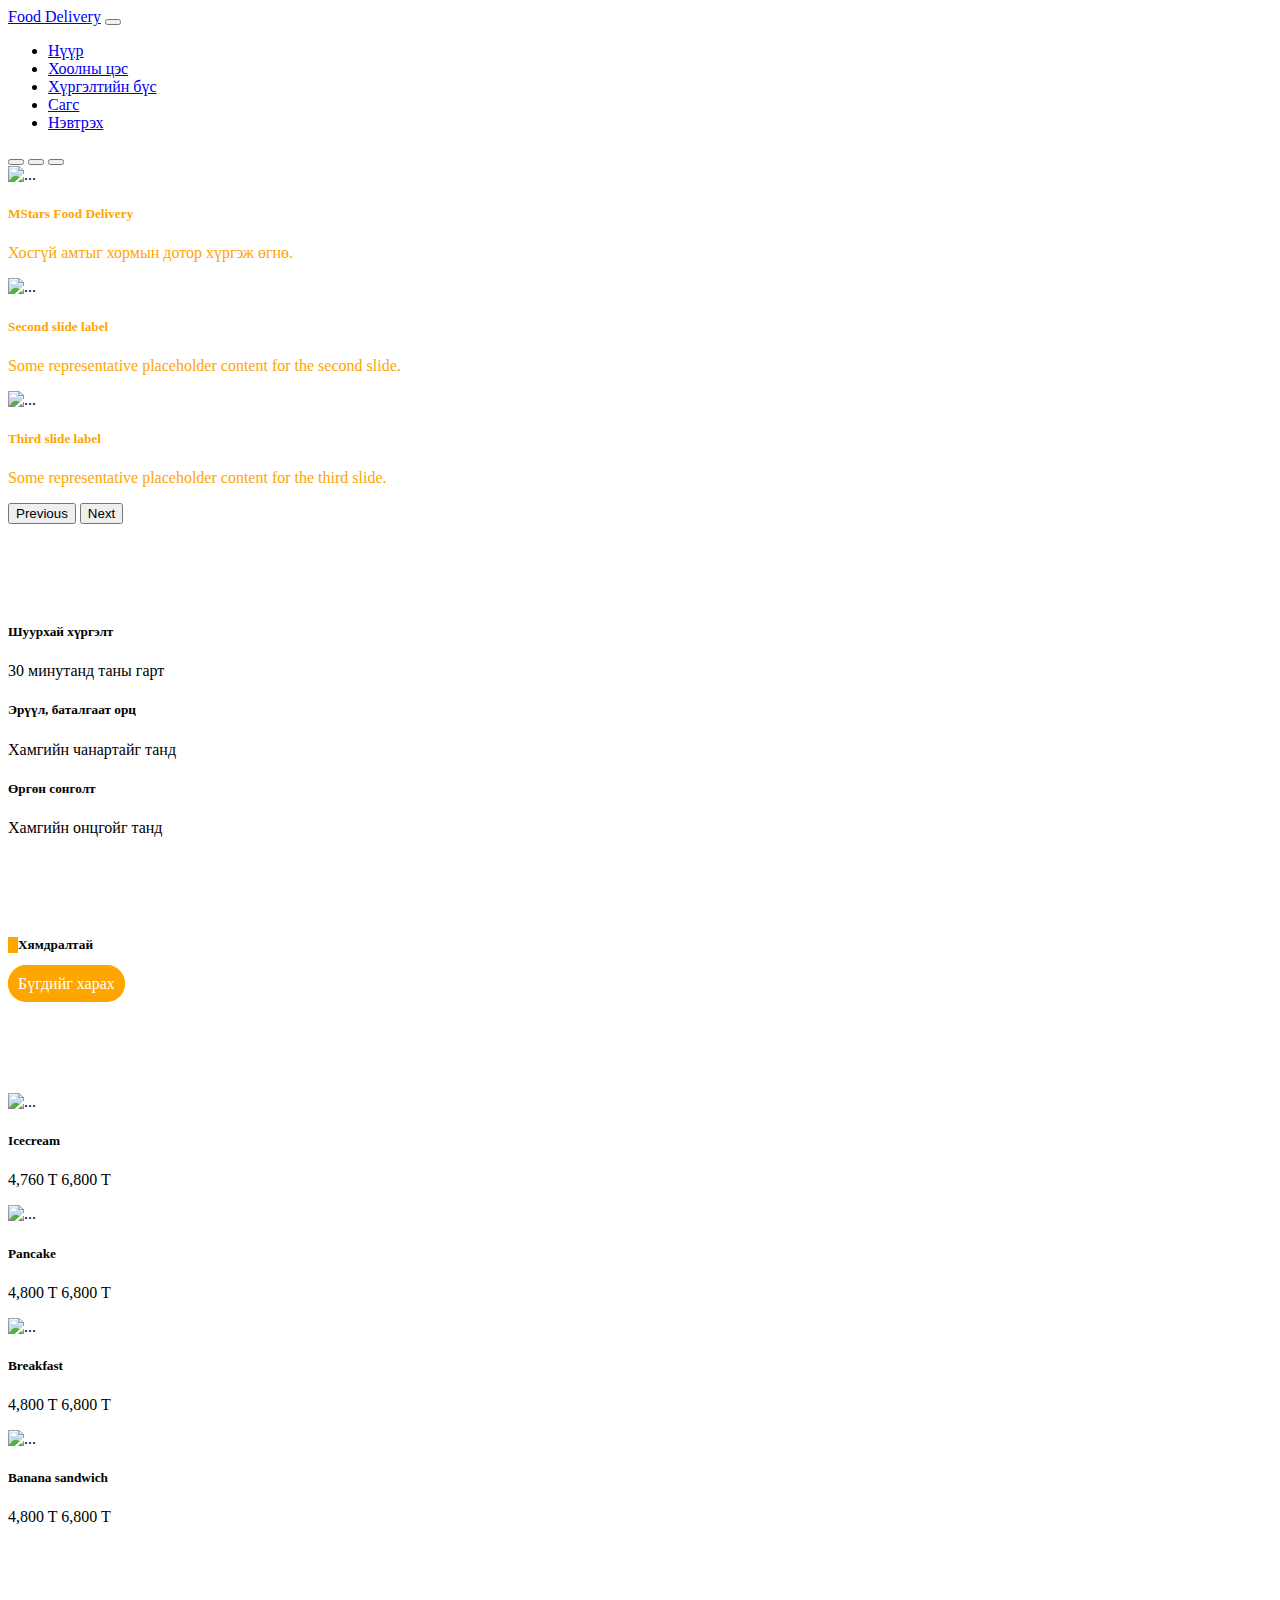
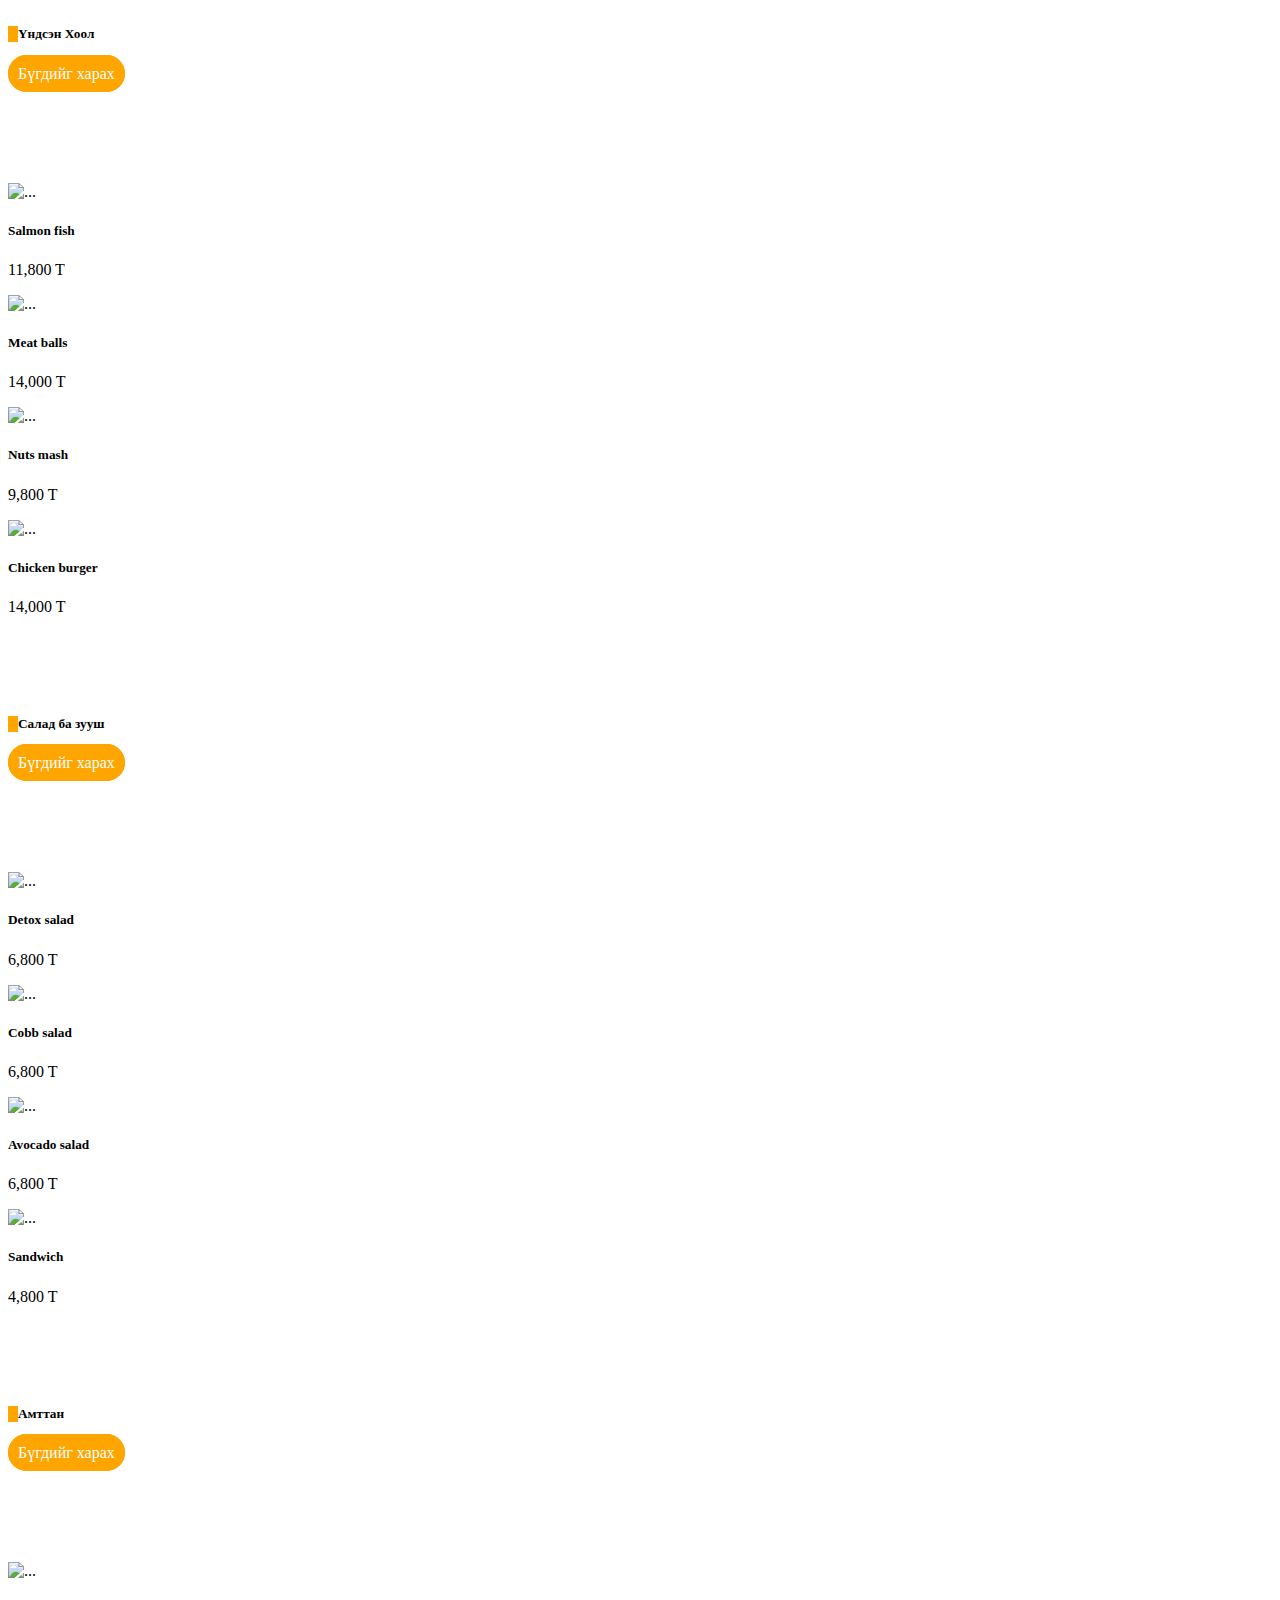
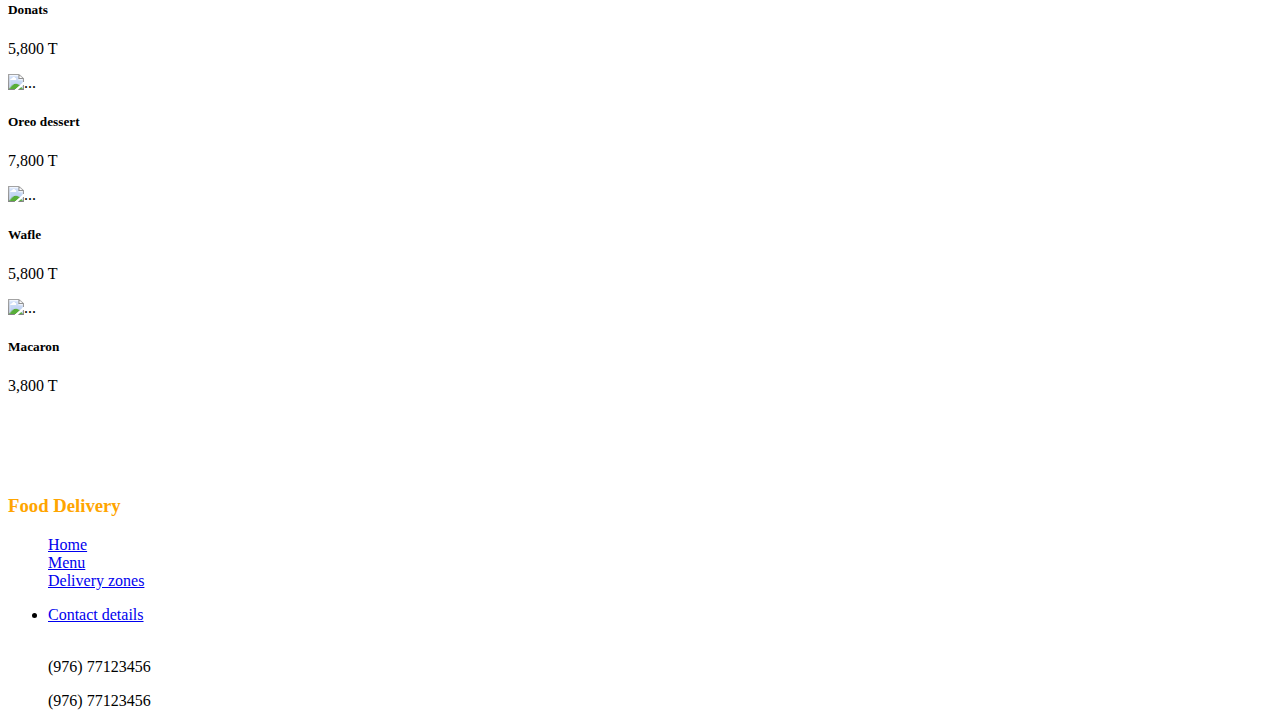
==== fooddelivery.html @ b34f063e "changed navbar" ====
<!DOCTYPE html>
<html lang="en">
<head>
    <meta charset="UTF-8">
    <meta http-equiv="X-UA-Compatible" content="IE=edge">
    <meta name="viewport" content="width=device-width, initial-scale=1.0">
    <title>Food delivery</title>
    <link href="https://cdn.jsdelivr.net/npm/bootstrap@5.1.3/dist/css/bootstrap.min.css" rel="stylesheet" integrity="sha384-1BmE4kWBq78iYhFldvKuhfTAU6auU8tT94WrHftjDbrCEXSU1oBoqyl2QvZ6jIW3" crossorigin="anonymous">
    <link rel="stylesheet" href="fooddeliver.css">
</head>
<body>
    <!--Section 1-Navigation -->
    <nav class="navbar navbar-expand-lg navbar-light bg-light">
          <a class="navbar-brand" href="#">Food Delivery</a>
          <button class="navbar-toggler" type="button" data-bs-toggle="collapse" data-bs-target="#navbarSupportedContent" aria-controls="navbarSupportedContent" aria-expanded="false" aria-label="Toggle navigation">
            <span class="navbar-toggler-icon"></span>
          </button>
          <div class="collapse navbar-collapse" id="navbarSupportedContent">
            <ul class="navbar-nav me-auto mb-2 mb-lg-0">
              <li class="nav-item">
                <a class="nav-link active" aria-current="Нүүр" href="#">Hүүр</a>
              </li>
              <li class="nav-item">
                <a class="nav-link" href="Хоолны цэс">Хоолны цэс</a>
              </li>
              <li class="nav-item dropdown">
                <a class="nav-link dropdown-toggle" href="Хүргэлтийн бүс" id="navbarDropdown" role="button" data-bs-toggle="dropdown" aria-expanded="false">
                  Хүргэлтийн бүс
                </a>
              <li class="nav-item dropdown">
                <a class="nav-link dropdown-toggle" href="Сагс" id="navbarDropdown" role="button" data-bs-toggle="dropdown" aria-expanded="false">
                  Сагс
                </a>
              <li class="nav-item dropdown">
                <a class="nav-link dropdown-toggle" href="Нэвтрэх" id="navbarDropdown" role="button" data-bs-toggle="dropdown" aria-expanded="false">
                  Нэвтрэх
                </a>
          </div>
        
    </nav>
    <!-- Section 2-Carousel -->
    <div id="carouselExampleCaptions" class="carousel slide" data-bs-ride="carousel">
      <div class="carousel-indicators">
        <button type="button" data-bs-target="#carouselExampleCaptions" data-bs-slide-to="0" class="active" aria-current="true" aria-label="Slide 1"></button>
        <button type="button" data-bs-target="#carouselExampleCaptions" data-bs-slide-to="1" aria-label="Slide 2"></button>
        <button type="button" data-bs-target="#carouselExampleCaptions" data-bs-slide-to="2" aria-label="Slide 3"></button>
      </div>
      <div class="carousel-inner">
        <div class="carousel-item active">
          <img src="https://placeimg.com/640/240/any"class="d-block w-100 img-fluid" alt="...">
          <div class="carousel-caption d-none d-md-block">
            <h5>MStars Food Delivery</h5>
            <p>Хосгүй амтыг хормын дотор хүргэж өгнө.</p>
          </div>
        </div>
        <div class="carousel-item">
          <img src="https://placeimg.com/640/240/any" class="d-block w-100" alt="...">
          <div class="carousel-caption d-none d-md-block">
            <h5>Second slide label</h5>
            <p>Some representative placeholder content for the second slide.</p>
          </div>
        </div>
        <div class="carousel-item">
          <img src="https://placeimg.com/640/240/any" class="d-block w-100" alt="...">
          <div class="carousel-caption d-none d-md-block">
            <h5>Third slide label</h5>
            <p>Some representative placeholder content for the third slide.</p>
          </div>
        </div>
      </div>
      <button class="carousel-control-prev" type="button" data-bs-target="#carouselExampleCaptions" data-bs-slide="prev">
        <span class="carousel-control-prev-icon" aria-hidden="true"></span>
        <span class="visually-hidden">Previous</span>
      </button>
      <button class="carousel-control-next" type="button" data-bs-target="#carouselExampleCaptions" data-bs-slide="next">
        <span class="carousel-control-next-icon" aria-hidden="true"></span>
        <span class="visually-hidden">Next</span>
      </button>
    </div>

      <!-- Section 3 -Fast delivery -->
        <div class="container">
            <div class="row">
              <div class="col-4">
                <div class="card">
                  <div class="card-body">
                    <h5 class="card-title">Шуурхай хүргэлт</h5>
                    <p class="card-text">30 минутанд таны гарт</p>
                  </div>
                </div>
              </div>
              <div class="col-4">
                <div class="card">
                  <div class="card-body">
                    <h5 class="card-title">Эрүүл, баталгаат орц</h5>
                    <p class="card-text">Хамгийн чанартайг танд</p>
                  </div>
                </div>
              </div>
              <div class="col-4">
                <div class="card">
                  <div class="card-body">
                    <h5 class="card-title">Өргөн сонголт</h5>
                    <p class="card-text">Хамгийн онцгойг танд</p>
                  </div>
                </div>
              </div>
            </div>
        </div>
        
    
    <!-- section 4 -Discounts-->

    <div class="container">
      <div class="row">
        <div class="col-2">
          <h5>Хямдралтай</h5>
        </div>
        <div class="col-2">
          <a href="Бүгдийг харах">Бүгдийг харах</a>
        </div>
      </div>
    </div>

    <div class="container">
      <div class="content-discounted">
        <div class="row justify-content-between">
          <div class="col-3">
            <div class="card">
              <img src="https://placeimg.com/60/40/nature" class="card-img-top" alt="...">
              <div class="card-body">
                <h5 class="card-title">Icecream</h5>
                <p class="card-text">4,760 T  6,800 T</p>
                
              </div>
            </div>
          </div>
          <div class="col-3">
            <div class="card">
              <img src="https://placeimg.com/60/40/nature" class="card-img-top" alt="...">
              <div class="card-body">
                <h5 class="card-title">Pancake</h5>
                <p class="card-text">4,800 T 6,800 T</p>
                
              </div>
            </div>
          </div>
          <div class="col-3">
            <div class="card">
              <img src="https://placeimg.com/60/40/nature" class="card-img-top" alt="...">
              <div class="card-body">
                <h5 class="card-title">Breakfast</h5>
                <p class="card-text">4,800 T 6,800 T</p>
                
              </div>
            </div>
          </div>
          
          <div class="col-3">
            <div class="card">
              <img src="https://placeimg.com/60/40/nature" class="card-img-top" alt="...">
              <div class="card-body">
                <h5 class="card-title">Banana sandwich</h5>
                <p class="card-text">4,800 T 6,800 T</p>
                
              </div>
            </div>
          </div>
        </div>
      </div>
    </div>

    <!-- section 5-Main dishes-->
    <div class="container">
      <div class="row justify-content-between">
        <div class="col-2">
          <h5>Үндсэн Хоол</h5>
        </div>
        <div class="col-2">
          <a href="Бүгдийг харах">Бүгдийг харах</a>
        </div>
      </div>
    </div>

  <div class="container">
    <div class="content-maindishes">
      <div class="row">
        <div class="col-3">
          <div class="card">
            <img src="https://placeimg.com/60/40/nature" class="card-img-top" alt="...">
            <div class="card-body">
              <h5 class="card-title">Salmon fish</h5>
              <p class="card-text">11,800 T</p>
             
            </div>
          </div>
        </div>
        <div class="col-3">
          <div class="card">
            <img src="https://placeimg.com/60/40/nature" class="card-img-top" alt="...">
            <div class="card-body">
              <h5 class="card-title">Meat balls</h5>
              <p class="card-text">14,000 T</p>
              
            </div>
          </div>
        </div>
        <div class="col-3">
          <div class="card">
            <img src="https://placeimg.com/60/40/nature" class="card-img-top" alt="...">
            <div class="card-body">
              <h5 class="card-title">Nuts mash</h5>
              <p class="card-text">9,800 T</p>
              
            </div>
          </div>
        </div>
        
        <div class="col-3">
          <div class="card">
            <img src="https://placeimg.com/60/40/nature" class="card-img-top" alt="...">
            <div class="card-body">
              <h5 class="card-title">Chicken burger</h5>
              <p class="card-text">14,000 T</p>
              
            </div>
          </div>
        </div>
      </div>
    </div>
  </div>

  <!-- section 6-Salads -->

  <div class="container">
    <div class="row justify-content-between">
      <div class="col-2">
        <h5>Салад ба зууш</h5>
      </div>
      <div class="col-2">
        <a href="Бүгдийг харах">Бүгдийг харах</a>
      </div>
    </div>
  </div>

  <div class="container">
    <div class="content-salads">
      <div class="row">
        <div class="col-3">
          <div class="card">
            <img src="https://placeimg.com/60/40/nature" class="card-img-top" alt="...">
            <div class="card-body">
              <h5 class="card-title">Detox salad</h5>
              <p class="card-text">6,800 T</p>

            </div>
          </div>
        </div>
        <div class="col-3">
          <div class="card">
            <img src="https://placeimg.com/60/40/nature" class="card-img-top" alt="...">
            <div class="card-body">
              <h5 class="card-title">Cobb salad</h5>
              <p class="card-text">6,800 T</p>
              
            </div>
          </div>
        </div>
        <div class="col-3">
          <div class="card">
            <img src="https://placeimg.com/60/40/nature" class="card-img-top" alt="...">
            <div class="card-body">
              <h5 class="card-title">Avocado salad</h5>
              <p class="card-text">6,800 T</p>
              
            </div>
          </div>
        </div>
        
        <div class="col-3">
          <div class="card">
            <img src="https://placeimg.com/60/40/nature" class="card-img-top" alt="...">
            <div class="card-body">
              <h5 class="card-title">Sandwich</h5>
              <p class="card-text">4,800 T</p>
            </div>
          </div>
        </div>
      </div>
    </div>
  </div>

  <!-- section 7-Desserts -->
  <div class="container">
    <div class="row justify-content-between">
      <div class="col-2">
        <h5>Амттан</h5>
      </div>
      <div class="col-2">
        <a href="Бүгдийг харах">Бүгдийг харах</a>
      </div>
    </div>
  </div>

  <div class="container">
    <div class="content-desserts">
      <div class="row">
        <div class="col-3">
          <div class="card">
            <img src="https://placeimg.com/60/40/nature" class="card-img-top" alt="...">
            <div class="card-body">
              <h5 class="card-title">Donats</h5>
              <p class="card-text">5,800 T</p>
            </div>
          </div>
        </div>
        <div class="col-3">
          <div class="card">
            <img src="https://placeimg.com/60/40/nature" class="card-img-top" alt="...">
            <div class="card-body">
              <h5 class="card-title">Oreo dessert</h5>
              <p class="card-text">7,800 T</p>
            </div>
          </div>
        </div>
        <div class="col-3">
          <div class="card">
            <img src="https://placeimg.com/60/40/nature" class="card-img-top" alt="...">
            <div class="card-body">
              <h5 class="card-title">Wafle</h5>
              <p class="card-text">5,800 T</p>
            </div>
          </div>
        </div>
        
        <div class="col-3">
          <div class="card">
            <img src="https://placeimg.com/60/40/nature" class="card-img-top" alt="...">
            <div class="card-body">
              <h5 class="card-title">Macaron</h5>
              <p class="card-text">3,800 T</p>
            </div>
          </div>
        </div>
      </div>
    </div>
  </div>

<!-- section 8-Last section-->

      <div class="container">
          <div class="row">
            <div class="col-4">
              <h3>Food Delivery</h3>
            </div>
            <div class="col-4">
              <div class="last-section">
                <ul>
                  <li><a href="https:google.com">Home</a></li>
                  <li><a href="https:google.com">Menu</a></li>
                  <li><a href="https:google.com">Delivery zones</a></li>
                </ul>
              </div>
            </div>
            <div class="col-4">
              <ul>
                <li><a href="https:google.com">Contact details</a></li>
                <br>
                <p>(976) 77123456</p>
                <p>(976) 77123456</p>
              </ul>
            </div>
          </div>
      </div>
      



    <script src="https://cdn.jsdelivr.net/npm/bootstrap@5.1.3/dist/js/bootstrap.bundle.min.js" integrity="sha384-ka7Sk0Gln4gmtz2MlQnikT1wXgYsOg+OMhuP+IlRH9sENBO0LRn5q+8nbTov4+1p" crossorigin="anonymous"></script>

  

</body>
</html>
---- fooddeliver.css ----
.container {
    /* display: flex; */
    /* margin: 0 auto;  */
}

.row {
    margin-top: 100px;
}

.col-1 {
    width: 0 auto; 
}

.carousel-caption p{
color: orange;
}

.carousel-caption h5{
    color: orange;
}
.col-2 a{
    color: white; 
    border: solid 10px orange; 
    padding: orange; 
    background-color: orange;
    border-radius: 20px;
    text-decoration: none;
    margin: 0 auto; 
    
}

.col-2 h5{
    border-left: solid 10px orange; 

}
.container h3{
    color: orange; 
}
 .last-section ul{
     list-style: none;
 }
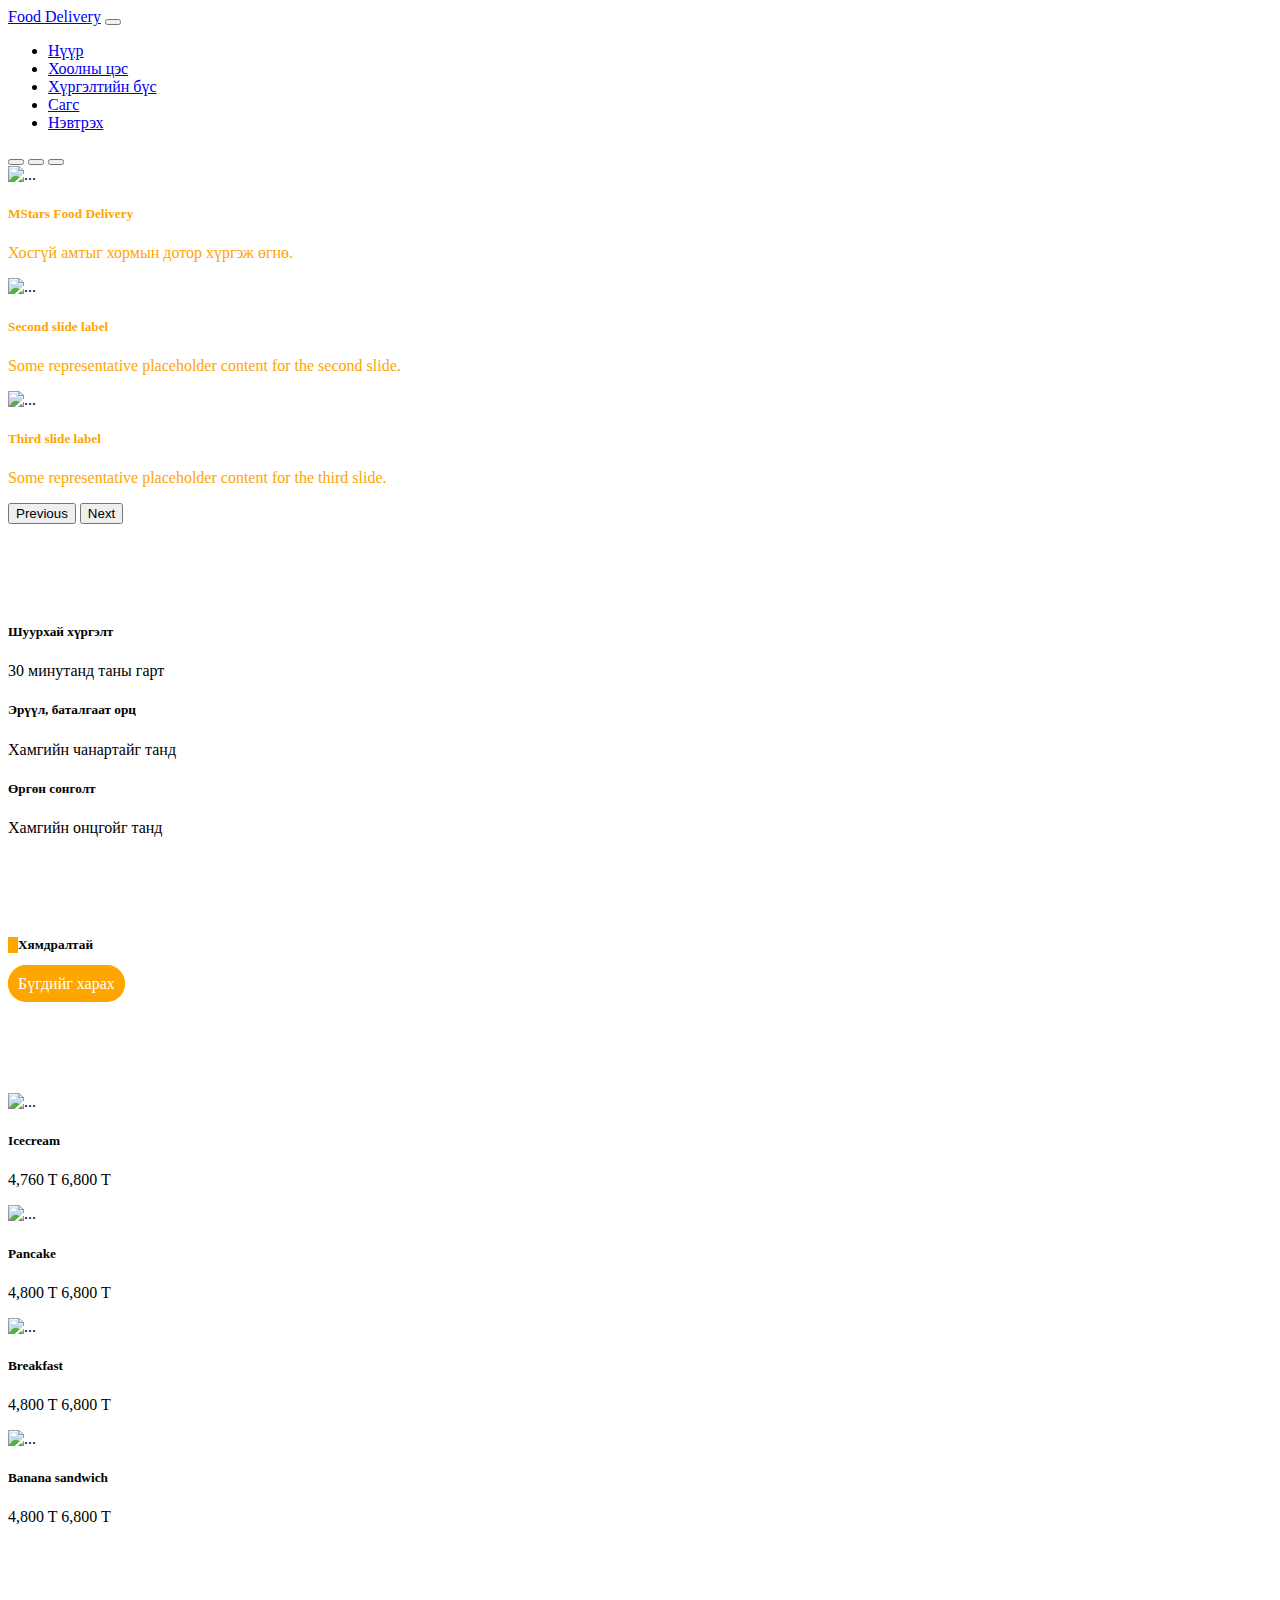
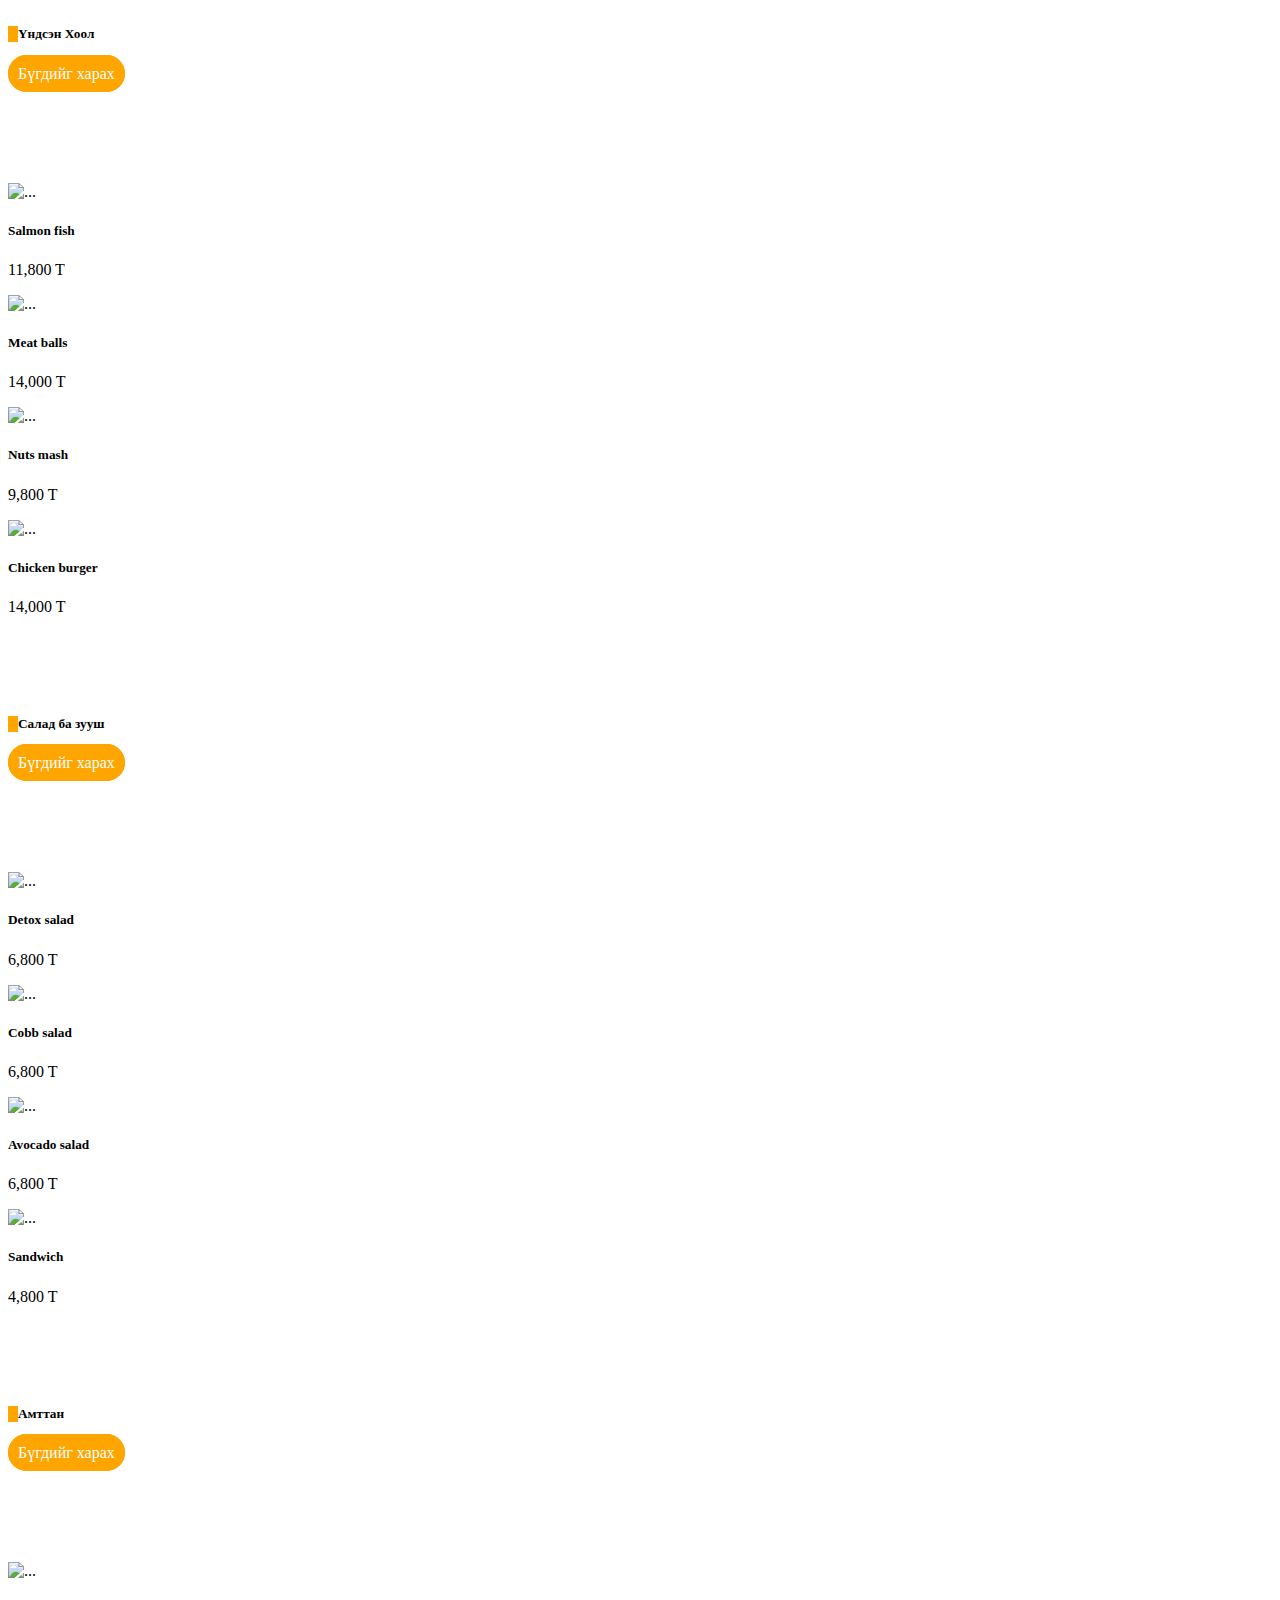
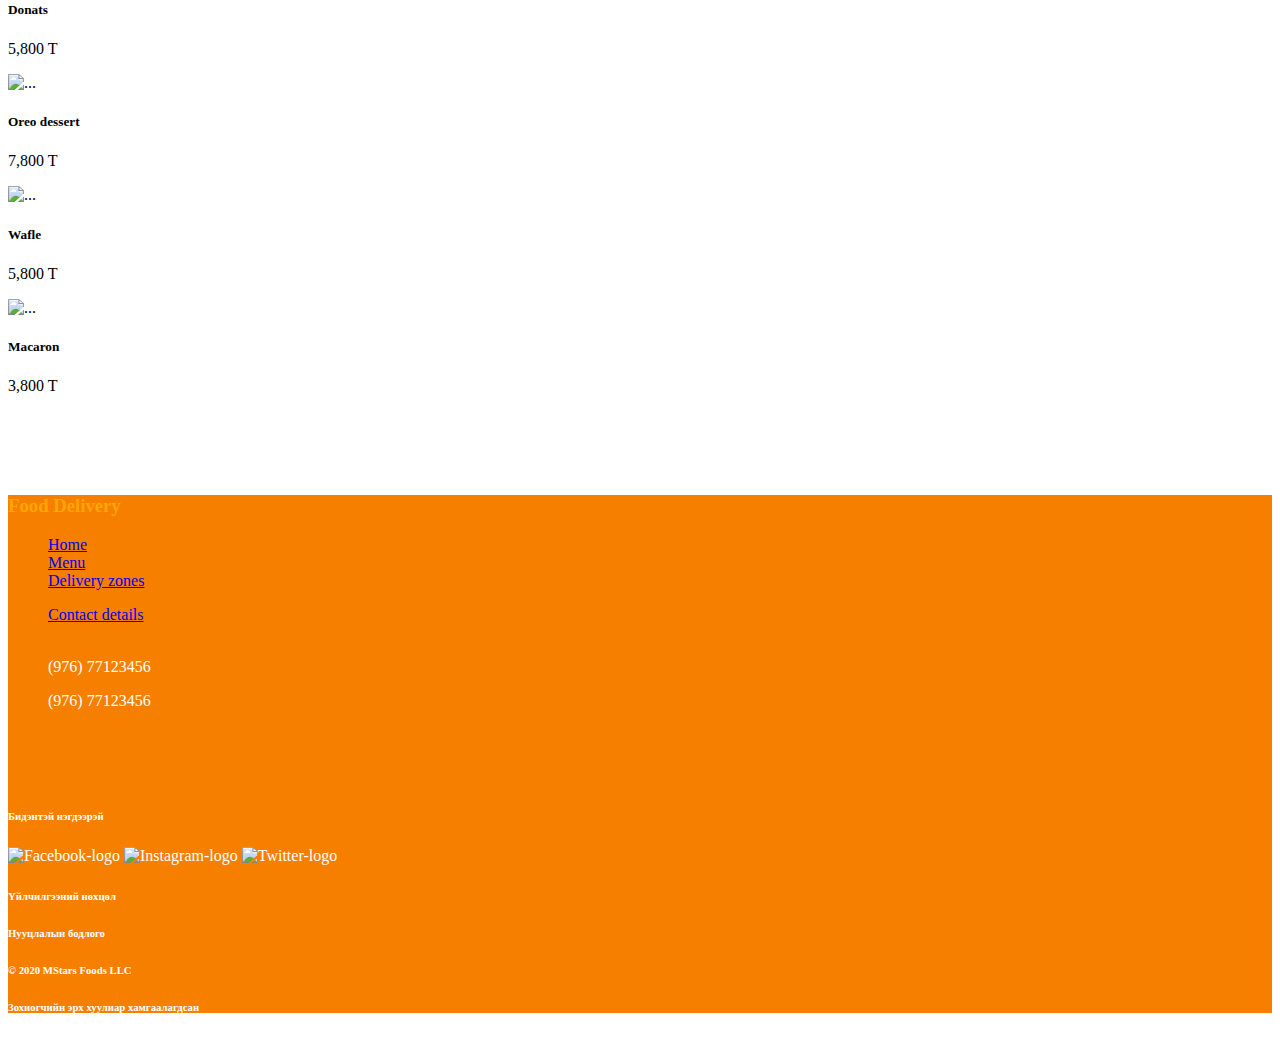
==== commit 8b35edcf: "added more sections" ====
--- a/fooddelivery.html
+++ b/fooddelivery.html
@@ -346,32 +346,52 @@
     </div>
   </div>
 
-<!-- section 8-Last section-->
-
-      <div class="container">
-          <div class="row">
-            <div class="col-4">
-              <h3>Food Delivery</h3>
-            </div>
-            <div class="col-4">
-              <div class="last-section">
-                <ul>
-                  <li><a href="https:google.com">Home</a></li>
-                  <li><a href="https:google.com">Menu</a></li>
-                  <li><a href="https:google.com">Delivery zones</a></li>
-                </ul>
-              </div>
-            </div>
-            <div class="col-4">
-              <ul>
-                <li><a href="https:google.com">Contact details</a></li>
-                <br>
-                <p>(976) 77123456</p>
-                <p>(976) 77123456</p>
-              </ul>
-            </div>
-          </div>
-      </div>
+<!-- section Footer-->
+
+<footer>
+  <div class="container">
+      <div class="row">
+        <div class="col-4">
+          <h3>Food Delivery</h3>
+        </div>
+        <div class="col-4">
+            <ul>
+              <li><a href="https:google.com">Home</a></li>
+              <li><a href="https:google.com">Menu</a></li>
+              <li><a href="https:google.com">Delivery zones</a></li>
+            </ul>
+        </div>
+        <div class="col-4">
+          <ul>
+            <li><a href="https:google.com">Contact details</a></li>
+            <br>
+            <p>(976) 77123456</p>
+            <p>(976) 77123456</p>
+          </ul>
+        </div>
+      </div>
+  </div>
+  <div class="container">
+      <div class="row">
+            <div class="col-3">
+              <h6>Бидэнтэй нэгдээрэй</h6>
+              <img src="#" alt="Facebook-logo">
+              <img src="#" alt="Instagram-logo">
+              <img src="#" alt="Twitter-logo">
+            </div>
+            <div class="col-3">
+              <h6>Үйлчилгээний нөхцөл</h6>
+            </div>
+            <div class="col-3">
+              <h6>Нууцлалын бодлого</h6>
+            </div>
+            <div class="col-3">
+              <h6>&copy; 2020 MStars Foods LLC</h6>
+              <h6>Зохиогчийн эрх хуулиар хамгаалагдсан</h6>
+            </div>
+      </div>
+    </div>
+</footer>
       
 
 
--- a/fooddeliver.css
+++ b/fooddeliver.css
@@ -36,7 +36,14 @@
 .container h3{
     color: orange; 
 }
- .last-section ul{
-     list-style: none;
+ 
+ footer {
+     background-color: #F77F00; 
+     color: white; 
  }
 
+ footer ul{
+     list-style: none;
+
+ }
+ 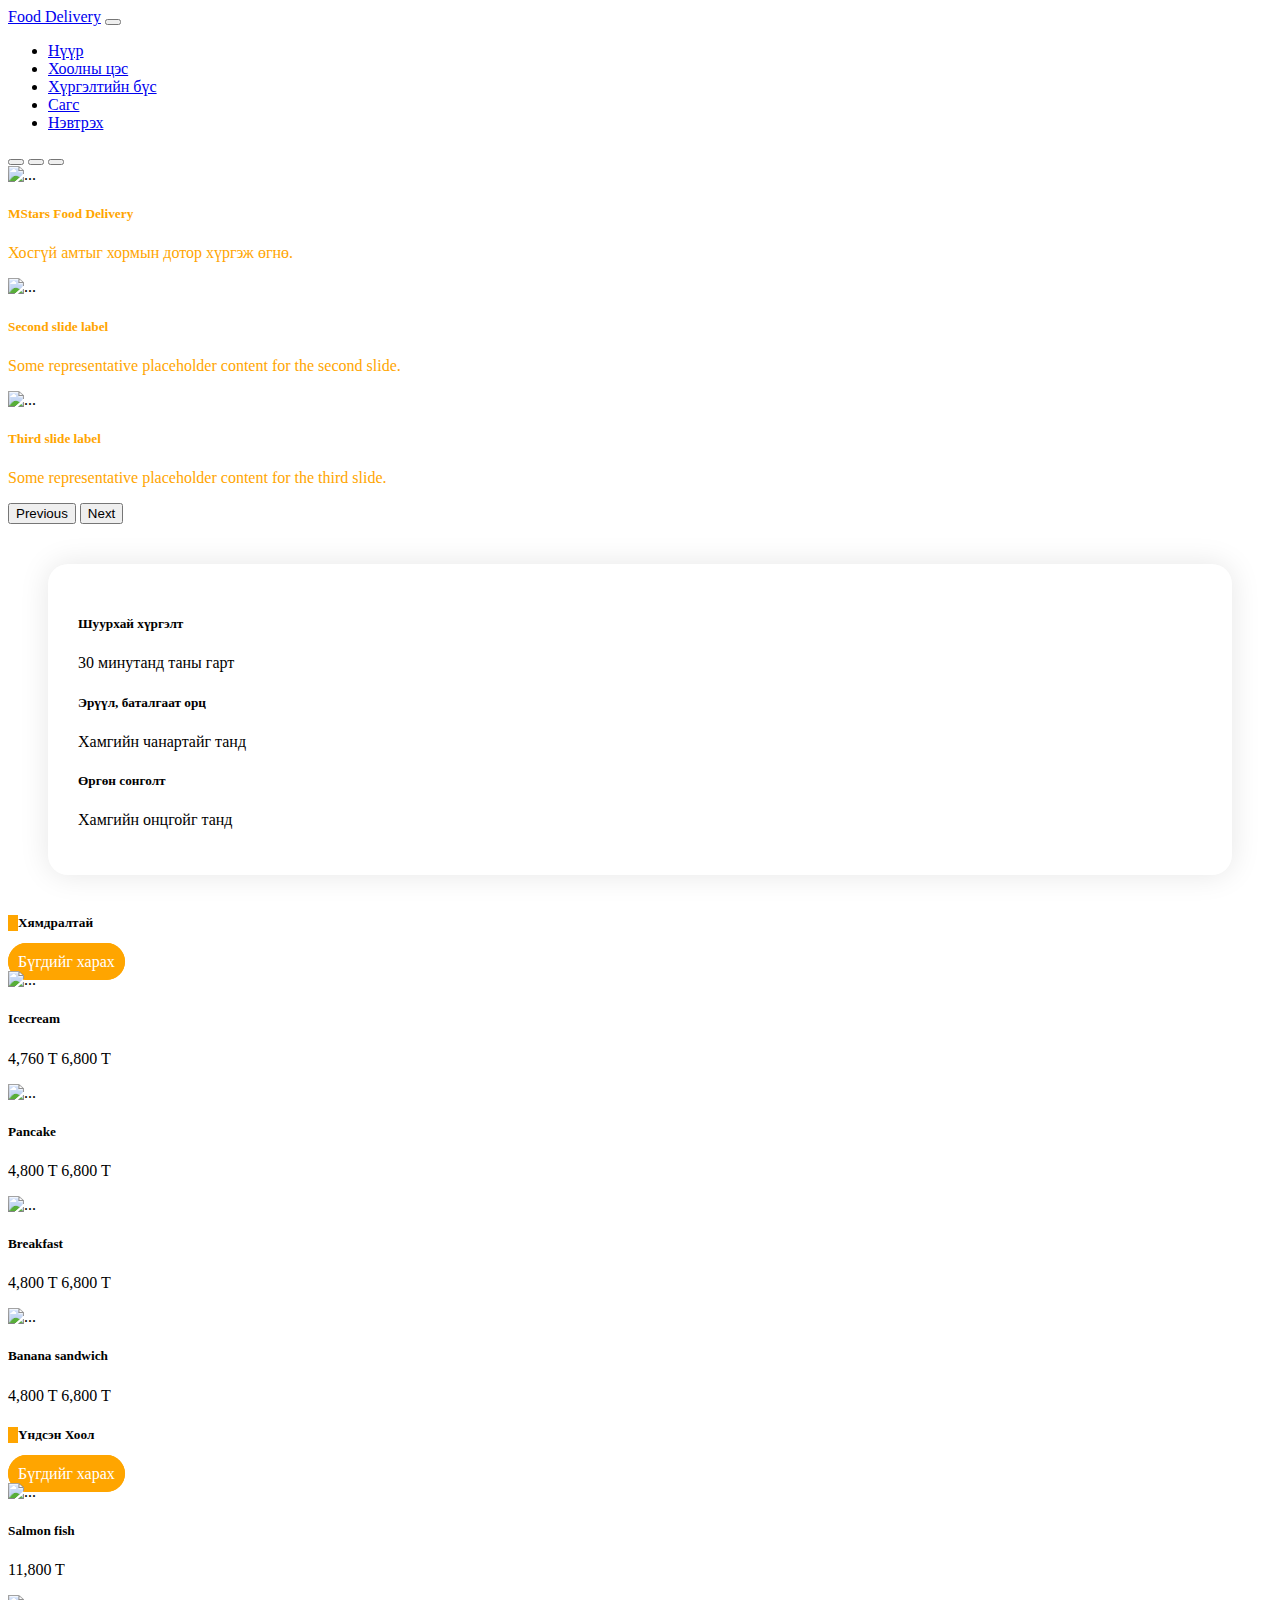
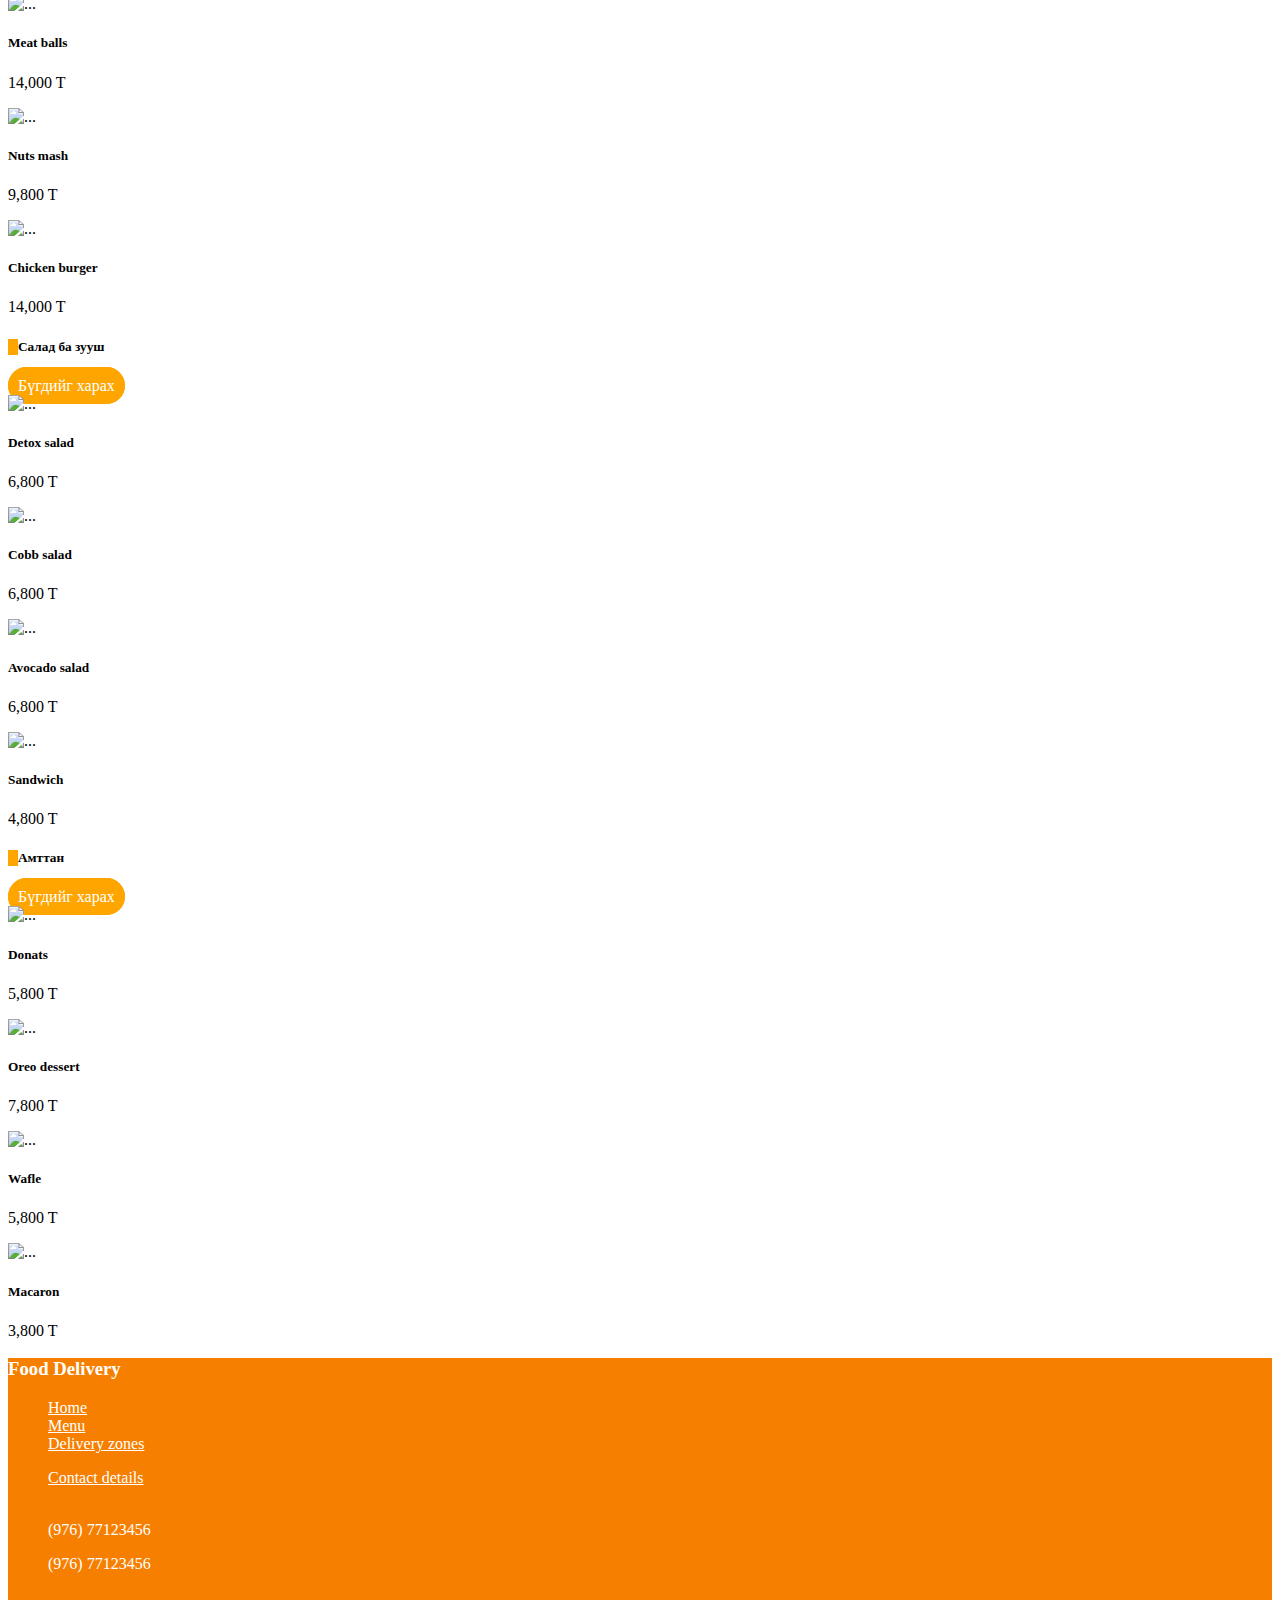
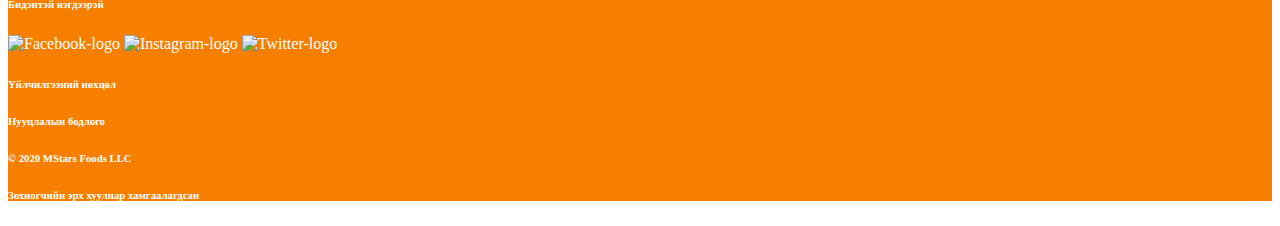
==== commit 5ea20d80: "updated" ====
--- a/fooddelivery.html
+++ b/fooddelivery.html
@@ -9,189 +9,133 @@
     <link rel="stylesheet" href="fooddeliver.css">
 </head>
 <body>
-    <!--Section 1-Navigation -->
-    <nav class="navbar navbar-expand-lg navbar-light bg-light">
+    <!--Navigation -->
+      <nav>
+        <nav class="navbar navbar-expand-lg navbar-light bg-light">
           <a class="navbar-brand" href="#">Food Delivery</a>
-          <button class="navbar-toggler" type="button" data-bs-toggle="collapse" data-bs-target="#navbarSupportedContent" aria-controls="navbarSupportedContent" aria-expanded="false" aria-label="Toggle navigation">
-            <span class="navbar-toggler-icon"></span>
-          </button>
-          <div class="collapse navbar-collapse" id="navbarSupportedContent">
-            <ul class="navbar-nav me-auto mb-2 mb-lg-0">
-              <li class="nav-item">
-                <a class="nav-link active" aria-current="Нүүр" href="#">Hүүр</a>
-              </li>
-              <li class="nav-item">
-                <a class="nav-link" href="Хоолны цэс">Хоолны цэс</a>
-              </li>
-              <li class="nav-item dropdown">
-                <a class="nav-link dropdown-toggle" href="Хүргэлтийн бүс" id="navbarDropdown" role="button" data-bs-toggle="dropdown" aria-expanded="false">
-                  Хүргэлтийн бүс
-                </a>
-              <li class="nav-item dropdown">
-                <a class="nav-link dropdown-toggle" href="Сагс" id="navbarDropdown" role="button" data-bs-toggle="dropdown" aria-expanded="false">
-                  Сагс
-                </a>
-              <li class="nav-item dropdown">
-                <a class="nav-link dropdown-toggle" href="Нэвтрэх" id="navbarDropdown" role="button" data-bs-toggle="dropdown" aria-expanded="false">
-                  Нэвтрэх
-                </a>
-          </div>
-        
-    </nav>
-    <!-- Section 2-Carousel -->
-    <div id="carouselExampleCaptions" class="carousel slide" data-bs-ride="carousel">
-      <div class="carousel-indicators">
-        <button type="button" data-bs-target="#carouselExampleCaptions" data-bs-slide-to="0" class="active" aria-current="true" aria-label="Slide 1"></button>
-        <button type="button" data-bs-target="#carouselExampleCaptions" data-bs-slide-to="1" aria-label="Slide 2"></button>
-        <button type="button" data-bs-target="#carouselExampleCaptions" data-bs-slide-to="2" aria-label="Slide 3"></button>
-      </div>
-      <div class="carousel-inner">
-        <div class="carousel-item active">
-          <img src="https://placeimg.com/640/240/any"class="d-block w-100 img-fluid" alt="...">
-          <div class="carousel-caption d-none d-md-block">
-            <h5>MStars Food Delivery</h5>
-            <p>Хосгүй амтыг хормын дотор хүргэж өгнө.</p>
-          </div>
-        </div>
-        <div class="carousel-item">
-          <img src="https://placeimg.com/640/240/any" class="d-block w-100" alt="...">
-          <div class="carousel-caption d-none d-md-block">
-            <h5>Second slide label</h5>
-            <p>Some representative placeholder content for the second slide.</p>
-          </div>
-        </div>
-        <div class="carousel-item">
-          <img src="https://placeimg.com/640/240/any" class="d-block w-100" alt="...">
-          <div class="carousel-caption d-none d-md-block">
-            <h5>Third slide label</h5>
-            <p>Some representative placeholder content for the third slide.</p>
-          </div>
-        </div>
-      </div>
-      <button class="carousel-control-prev" type="button" data-bs-target="#carouselExampleCaptions" data-bs-slide="prev">
-        <span class="carousel-control-prev-icon" aria-hidden="true"></span>
-        <span class="visually-hidden">Previous</span>
-      </button>
-      <button class="carousel-control-next" type="button" data-bs-target="#carouselExampleCaptions" data-bs-slide="next">
-        <span class="carousel-control-next-icon" aria-hidden="true"></span>
-        <span class="visually-hidden">Next</span>
-      </button>
-    </div>
-
-      <!-- Section 3 -Fast delivery -->
-        <div class="container">
-            <div class="row">
-              <div class="col-4">
-                <div class="card">
-                  <div class="card-body">
+            <button class="navbar-toggler" type="button" data-bs-toggle="collapse" data-bs-target="#navbarSupportedContent" aria-controls="navbarSupportedContent" aria-expanded="false" aria-label="Toggle navigation">
+              <span class="navbar-toggler-icon"></span>
+            </button>
+            <div class="collapse navbar-collapse" id="navbarSupportedContent">
+                <ul class="navbar-nav me-auto mb-2 mb-lg-0">
+                    <li class="nav-item"><a id="nav-link active" aria-current="Нүүр" href="#">Hүүр</a></li>
+                    <li class="nav-item"><a class="nav-link" href="Хоолны цэс">Хоолны цэс</a></li>
+                    <li class="nav-item dropdown"><a class="nav-link dropdown-toggle" href="Хүргэлтийн бүс" id="navbarDropdown" role="button" data-bs-toggle="dropdown" aria-expanded="false">
+                        Хүргэлтийн бүс</a></li>
+                    <li class="nav-item dropdown"><a class="nav-link dropdown-toggle" href="Сагс" id="navbarDropdown" role="button" data-bs-toggle="dropdown" aria-expanded="false">
+                        Сагс</a></li>
+                    <li class="nav-item dropdown"><a class="nav-link dropdown-toggle" href="Нэвтрэх" id="navbarDropdown" role="button" data-bs-toggle="dropdown" aria-expanded="false">
+                        Нэвтрэх</a></li>
+            </div>
+        </nav>
+      </nav>
+          
+
+    <!-- Header-Carousel -->
+
+<header>
+      <div id="carouselExampleCaptions" class="carousel slide" data-bs-ride="carousel">
+        <div class="carousel-indicators">
+          <button type="button" data-bs-target="#carouselExampleCaptions" data-bs-slide-to="0" class="active" aria-current="true" aria-label="Slide 1"></button>
+          <button type="button" data-bs-target="#carouselExampleCaptions" data-bs-slide-to="1" aria-label="Slide 2"></button>
+          <button type="button" data-bs-target="#carouselExampleCaptions" data-bs-slide-to="2" aria-label="Slide 3"></button>
+        </div>
+        <div class="carousel-inner">
+          <div class="carousel-item active">
+            <img src="https://placeimg.com/640/240/any"class="d-block w-100 img-fluid" alt="...">
+            <div class="carousel-caption d-none d-md-block">
+              <h5>MStars Food Delivery</h5>
+              <p>Хосгүй амтыг хормын дотор хүргэж өгнө.</p>
+            </div>
+          </div>
+          <div class="carousel-item">
+            <img src="https://placeimg.com/640/240/any" class="d-block w-100" alt="...">
+            <div class="carousel-caption d-none d-md-block">
+              <h5>Second slide label</h5>
+              <p>Some representative placeholder content for the second slide.</p>
+            </div>
+          </div>
+          <div class="carousel-item">
+            <img src="https://placeimg.com/640/240/any" class="d-block w-100" alt="...">
+            <div class="carousel-caption d-none d-md-block">
+              <h5>Third slide label</h5>
+              <p>Some representative placeholder content for the third slide.</p>
+            </div>
+          </div>
+        </div>
+        <button class="carousel-control-prev" type="button" data-bs-target="#carouselExampleCaptions" data-bs-slide="prev">
+          <span class="carousel-control-prev-icon" aria-hidden="true"></span>
+          <span class="visually-hidden">Previous</span>
+        </button>
+        <button class="carousel-control-next" type="button" data-bs-target="#carouselExampleCaptions" data-bs-slide="next">
+          <span class="carousel-control-next-icon" aria-hidden="true"></span>
+          <span class="visually-hidden">Next</span>
+        </button>
+      </div>
+</header>
+
+      <!--Fast delivery -->
+
+      <section> 
+        <div class="fast-delivery">
+          <div class="container">
+            <div class="info-container">
+              <div class="row">
+                <div class="col-4">
+                  <div class="info-box">
                     <h5 class="card-title">Шуурхай хүргэлт</h5>
                     <p class="card-text">30 минутанд таны гарт</p>
                   </div>
                 </div>
-              </div>
-              <div class="col-4">
-                <div class="card">
-                  <div class="card-body">
+                <div class="col-4">
+                  <div class="info-box">
                     <h5 class="card-title">Эрүүл, баталгаат орц</h5>
                     <p class="card-text">Хамгийн чанартайг танд</p>
                   </div>
                 </div>
-              </div>
-              <div class="col-4">
-                <div class="card">
-                  <div class="card-body">
+                <div class="col-4">
+                  <div class="info-box">
                     <h5 class="card-title">Өргөн сонголт</h5>
                     <p class="card-text">Хамгийн онцгойг танд</p>
                   </div>
                 </div>
               </div>
             </div>
-        </div>
-        
+          </div>
+        </div>
+      </section>
+    <section>
+
+    </section>
     
-    <!-- section 4 -Discounts-->
-
-    <div class="container">
-      <div class="row">
-        <div class="col-2">
-          <h5>Хямдралтай</h5>
-        </div>
-        <div class="col-2">
-          <a href="Бүгдийг харах">Бүгдийг харах</a>
-        </div>
-      </div>
-    </div>
-
-    <div class="container">
-      <div class="content-discounted">
-        <div class="row justify-content-between">
-          <div class="col-3">
-            <div class="card">
-              <img src="https://placeimg.com/60/40/nature" class="card-img-top" alt="...">
-              <div class="card-body">
-                <h5 class="card-title">Icecream</h5>
-                <p class="card-text">4,760 T  6,800 T</p>
-                
-              </div>
-            </div>
-          </div>
-          <div class="col-3">
-            <div class="card">
-              <img src="https://placeimg.com/60/40/nature" class="card-img-top" alt="...">
-              <div class="card-body">
-                <h5 class="card-title">Pancake</h5>
-                <p class="card-text">4,800 T 6,800 T</p>
-                
-              </div>
-            </div>
-          </div>
-          <div class="col-3">
-            <div class="card">
-              <img src="https://placeimg.com/60/40/nature" class="card-img-top" alt="...">
-              <div class="card-body">
-                <h5 class="card-title">Breakfast</h5>
-                <p class="card-text">4,800 T 6,800 T</p>
-                
-              </div>
-            </div>
-          </div>
-          
-          <div class="col-3">
-            <div class="card">
-              <img src="https://placeimg.com/60/40/nature" class="card-img-top" alt="...">
-              <div class="card-body">
-                <h5 class="card-title">Banana sandwich</h5>
-                <p class="card-text">4,800 T 6,800 T</p>
-                
-              </div>
-            </div>
-          </div>
-        </div>
-      </div>
-    </div>
-
-    <!-- section 5-Main dishes-->
-    <div class="container">
+      <!---Main-->
+
+<main>
+
+
+<section>
+<div class="section-1">
+  <div class="container">
+    <div class="row justify-content-between">
+      <div class="col-2">
+        <h5>Хямдралтай</h5>
+      </div>
+      <div class="col-2">
+        <a href="Бүгдийг харах">Бүгдийг харах</a>
+      </div>
+    </div>
+  </div>
+</div>
+
+<div class="section-2">
+  <div class="container">
       <div class="row justify-content-between">
-        <div class="col-2">
-          <h5>Үндсэн Хоол</h5>
-        </div>
-        <div class="col-2">
-          <a href="Бүгдийг харах">Бүгдийг харах</a>
-        </div>
-      </div>
-    </div>
-
-  <div class="container">
-    <div class="content-maindishes">
-      <div class="row">
         <div class="col-3">
           <div class="card">
             <img src="https://placeimg.com/60/40/nature" class="card-img-top" alt="...">
             <div class="card-body">
-              <h5 class="card-title">Salmon fish</h5>
-              <p class="card-text">11,800 T</p>
-             
+              <h5 class="card-title">Icecream</h5>
+              <p class="card-text">4,760 T  6,800 T</p>
             </div>
           </div>
         </div>
@@ -199,9 +143,8 @@
           <div class="card">
             <img src="https://placeimg.com/60/40/nature" class="card-img-top" alt="...">
             <div class="card-body">
-              <h5 class="card-title">Meat balls</h5>
-              <p class="card-text">14,000 T</p>
-              
+              <h5 class="card-title">Pancake</h5>
+              <p class="card-text">4,800 T 6,800 T</p>
             </div>
           </div>
         </div>
@@ -209,145 +152,201 @@
           <div class="card">
             <img src="https://placeimg.com/60/40/nature" class="card-img-top" alt="...">
             <div class="card-body">
-              <h5 class="card-title">Nuts mash</h5>
-              <p class="card-text">9,800 T</p>
-              
-            </div>
-          </div>
-        </div>
-        
+              <h5 class="card-title">Breakfast</h5>
+              <p class="card-text">4,800 T 6,800 T</p>
+            </div>
+          </div>
+        </div>
         <div class="col-3">
           <div class="card">
             <img src="https://placeimg.com/60/40/nature" class="card-img-top" alt="...">
             <div class="card-body">
-              <h5 class="card-title">Chicken burger</h5>
-              <p class="card-text">14,000 T</p>
-              
-            </div>
-          </div>
-        </div>
-      </div>
-    </div>
-  </div>
-
-  <!-- section 6-Salads -->
-
-  <div class="container">
-    <div class="row justify-content-between">
-      <div class="col-2">
-        <h5>Салад ба зууш</h5>
-      </div>
-      <div class="col-2">
-        <a href="Бүгдийг харах">Бүгдийг харах</a>
-      </div>
-    </div>
-  </div>
-
-  <div class="container">
-    <div class="content-salads">
-      <div class="row">
-        <div class="col-3">
-          <div class="card">
-            <img src="https://placeimg.com/60/40/nature" class="card-img-top" alt="...">
-            <div class="card-body">
-              <h5 class="card-title">Detox salad</h5>
-              <p class="card-text">6,800 T</p>
-
-            </div>
-          </div>
-        </div>
-        <div class="col-3">
-          <div class="card">
-            <img src="https://placeimg.com/60/40/nature" class="card-img-top" alt="...">
-            <div class="card-body">
-              <h5 class="card-title">Cobb salad</h5>
-              <p class="card-text">6,800 T</p>
-              
-            </div>
-          </div>
-        </div>
-        <div class="col-3">
-          <div class="card">
-            <img src="https://placeimg.com/60/40/nature" class="card-img-top" alt="...">
-            <div class="card-body">
-              <h5 class="card-title">Avocado salad</h5>
-              <p class="card-text">6,800 T</p>
-              
-            </div>
-          </div>
-        </div>
-        
-        <div class="col-3">
-          <div class="card">
-            <img src="https://placeimg.com/60/40/nature" class="card-img-top" alt="...">
-            <div class="card-body">
-              <h5 class="card-title">Sandwich</h5>
-              <p class="card-text">4,800 T</p>
-            </div>
-          </div>
-        </div>
-      </div>
-    </div>
-  </div>
-
-  <!-- section 7-Desserts -->
-  <div class="container">
-    <div class="row justify-content-between">
-      <div class="col-2">
-        <h5>Амттан</h5>
-      </div>
-      <div class="col-2">
-        <a href="Бүгдийг харах">Бүгдийг харах</a>
-      </div>
-    </div>
-  </div>
-
-  <div class="container">
-    <div class="content-desserts">
-      <div class="row">
-        <div class="col-3">
-          <div class="card">
-            <img src="https://placeimg.com/60/40/nature" class="card-img-top" alt="...">
-            <div class="card-body">
-              <h5 class="card-title">Donats</h5>
-              <p class="card-text">5,800 T</p>
-            </div>
-          </div>
-        </div>
-        <div class="col-3">
-          <div class="card">
-            <img src="https://placeimg.com/60/40/nature" class="card-img-top" alt="...">
-            <div class="card-body">
-              <h5 class="card-title">Oreo dessert</h5>
-              <p class="card-text">7,800 T</p>
-            </div>
-          </div>
-        </div>
-        <div class="col-3">
-          <div class="card">
-            <img src="https://placeimg.com/60/40/nature" class="card-img-top" alt="...">
-            <div class="card-body">
-              <h5 class="card-title">Wafle</h5>
-              <p class="card-text">5,800 T</p>
-            </div>
-          </div>
-        </div>
-        
-        <div class="col-3">
-          <div class="card">
-            <img src="https://placeimg.com/60/40/nature" class="card-img-top" alt="...">
-            <div class="card-body">
-              <h5 class="card-title">Macaron</h5>
-              <p class="card-text">3,800 T</p>
-            </div>
-          </div>
-        </div>
-      </div>
-    </div>
-  </div>
+              <h5 class="card-title">Banana sandwich</h5>
+              <p class="card-text">4,800 T 6,800 T</p>
+            </div>
+          </div>
+        </div>
+      </div>
+  </div>
+</div>
+</section>
+
+<section>
+  <div class="section-3">
+    <div class="container">
+      <div class="row justify-content-between">
+        <div class="col-2">
+          <h5>Үндсэн Хоол</h5>
+        </div>
+        <div class="col-2">
+          <a href="Бүгдийг харах">Бүгдийг харах</a>
+        </div>
+      </div>
+    </div>
+  </div>
+  
+  <div class="section-4">
+    <div class="container">
+        <div class="row">
+          <div class="col-3">
+            <div class="card">
+              <img src="https://placeimg.com/60/40/nature" class="card-img-top" alt="...">
+              <div class="card-body">
+                <h5 class="card-title">Salmon fish</h5>
+                <p class="card-text">11,800 T</p>
+              </div>
+            </div>
+          </div>
+          <div class="col-3">
+            <div class="card">
+              <img src="https://placeimg.com/60/40/nature" class="card-img-top" alt="...">
+              <div class="card-body">
+                <h5 class="card-title">Meat balls</h5>
+                <p class="card-text">14,000 T</p>
+              </div>
+            </div>
+          </div>
+          <div class="col-3">
+            <div class="card">
+              <img src="https://placeimg.com/60/40/nature" class="card-img-top" alt="...">
+              <div class="card-body">
+                <h5 class="card-title">Nuts mash</h5>
+                <p class="card-text">9,800 T</p>
+              </div>
+            </div>
+          </div>
+          <div class="col-3">
+            <div class="card">
+              <img src="https://placeimg.com/60/40/nature" class="card-img-top" alt="...">
+              <div class="card-body">
+                <h5 class="card-title">Chicken burger</h5>
+                <p class="card-text">14,000 T</p>
+              </div>
+            </div>
+          </div>
+        </div>
+    </div>
+  </div>
+</section>
+
+<section>
+  <div class="section-5">
+    <div class="container">
+      <div class="row justify-content-between">
+        <div class="col-2">
+          <h5>Салад ба зууш</h5>
+        </div>
+        <div class="col-2">
+          <a href="Бүгдийг харах">Бүгдийг харах</a>
+        </div>
+      </div>
+    </div>
+  </div>
+  
+  <div class="section-6">
+    <div class="container">
+        <div class="row">
+          <div class="col-3">
+            <div class="card">
+              <img src="https://placeimg.com/60/40/nature" class="card-img-top" alt="...">
+              <div class="card-body">
+                <h5 class="card-title">Detox salad</h5>
+                <p class="card-text">6,800 T</p>
+              </div>
+            </div>
+          </div>
+          <div class="col-3">
+            <div class="card">
+              <img src="https://placeimg.com/60/40/nature" class="card-img-top" alt="...">
+              <div class="card-body">
+                <h5 class="card-title">Cobb salad</h5>
+                <p class="card-text">6,800 T</p>
+              </div>
+            </div>
+          </div>
+          <div class="col-3">
+            <div class="card">
+              <img src="https://placeimg.com/60/40/nature" class="card-img-top" alt="...">
+              <div class="card-body">
+                <h5 class="card-title">Avocado salad</h5>
+                <p class="card-text">6,800 T</p>
+              </div>
+            </div>
+          </div>
+          <div class="col-3">
+            <div class="card">
+              <img src="https://placeimg.com/60/40/nature" class="card-img-top" alt="...">
+              <div class="card-body">
+                <h5 class="card-title">Sandwich</h5>
+                <p class="card-text">4,800 T</p>
+              </div>
+            </div>
+          </div>
+        </div>
+    </div>
+  </div>
+</section>
+
+<section>
+  <div class="section-7">
+    <div class="container">
+      <div class="row justify-content-between">
+        <div class="col-2">
+          <h5>Амттан</h5>
+        </div>
+        <div class="col-2">
+          <a href="Бүгдийг харах">Бүгдийг харах</a>
+        </div>
+      </div>
+    </div>
+  </div>
+  
+  <div class="section-8">
+    <div class="container">
+        <div class="row">
+          <div class="col-3">
+            <div class="card">
+              <img src="https://placeimg.com/60/40/nature" class="card-img-top" alt="...">
+              <div class="card-body">
+                <h5 class="card-title">Donats</h5>
+                <p class="card-text">5,800 T</p>
+              </div>
+            </div>
+          </div>
+          <div class="col-3">
+            <div class="card">
+              <img src="https://placeimg.com/60/40/nature" class="card-img-top" alt="...">
+              <div class="card-body">
+                <h5 class="card-title">Oreo dessert</h5>
+                <p class="card-text">7,800 T</p>
+              </div>
+            </div>
+          </div>
+          <div class="col-3">
+            <div class="card">
+              <img src="https://placeimg.com/60/40/nature" class="card-img-top" alt="...">
+              <div class="card-body">
+                <h5 class="card-title">Wafle</h5>
+                <p class="card-text">5,800 T</p>
+              </div>
+            </div>
+          </div>
+          <div class="col-3">
+            <div class="card">
+              <img src="https://placeimg.com/60/40/nature" class="card-img-top" alt="...">
+              <div class="card-body">
+                <h5 class="card-title">Macaron</h5>
+                <p class="card-text">3,800 T</p>
+              </div>
+            </div>
+          </div>
+        </div>
+    </div>
+  </div>
+</section>
+</main>
 
 <!-- section Footer-->
-
 <footer>
   <div class="container">
       <div class="row">
@@ -392,13 +391,6 @@
       </div>
     </div>
 </footer>
-      
-
-
-
     <script src="https://cdn.jsdelivr.net/npm/bootstrap@5.1.3/dist/js/bootstrap.bundle.min.js" integrity="sha384-ka7Sk0Gln4gmtz2MlQnikT1wXgYsOg+OMhuP+IlRH9sENBO0LRn5q+8nbTov4+1p" crossorigin="anonymous"></script>
-
-  
-
 </body>
 </html>--- a/fooddeliver.css
+++ b/fooddeliver.css
@@ -1,10 +1,5 @@
-.container {
-    /* display: flex; */
-    /* margin: 0 auto;  */
-}
-
-.row {
-    margin-top: 100px;
+.nav-bar-brand {
+color:#F77F00;
 }
 
 .col-1 {
@@ -33,17 +28,33 @@
     border-left: solid 10px orange; 
 
 }
-.container h3{
-    color: orange; 
-}
- 
+ /* Footer */
  footer {
      background-color: #F77F00; 
      color: white; 
+ }
+
+ footer a{
+     color: white;
  }
 
  footer ul{
      list-style: none;
 
  }
- + 
+ .info-container{
+     background-color: white;
+     border-radius: 20px;
+     box-shadow: 0 0 30px rgba(0,0,0,.1);
+     padding: 30px;
+     margin: 40px; 
+ }
+
+ .discount-container{
+     background-color: white;
+     border-radius: 30px;
+     box-shadow: 0 0 30px rgba(0,0,0,.1);
+     padding: 30px;
+
+ }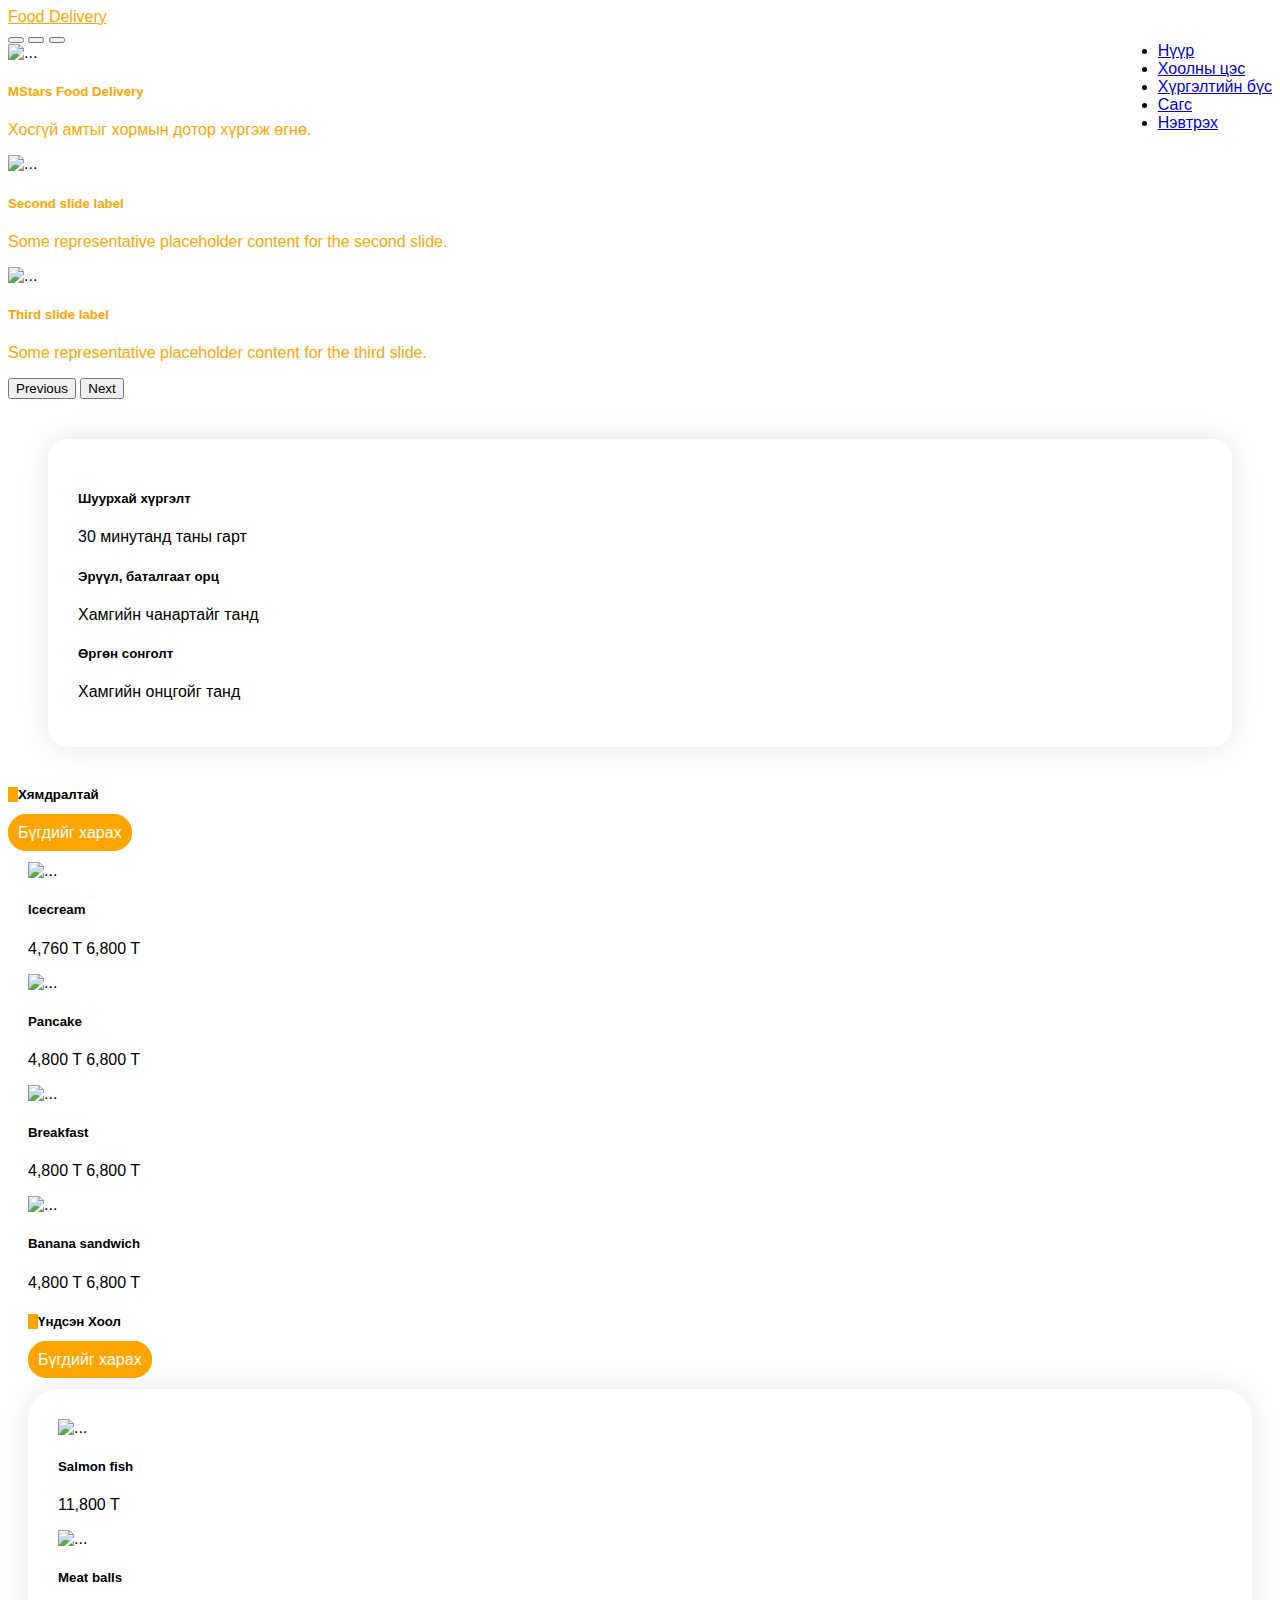
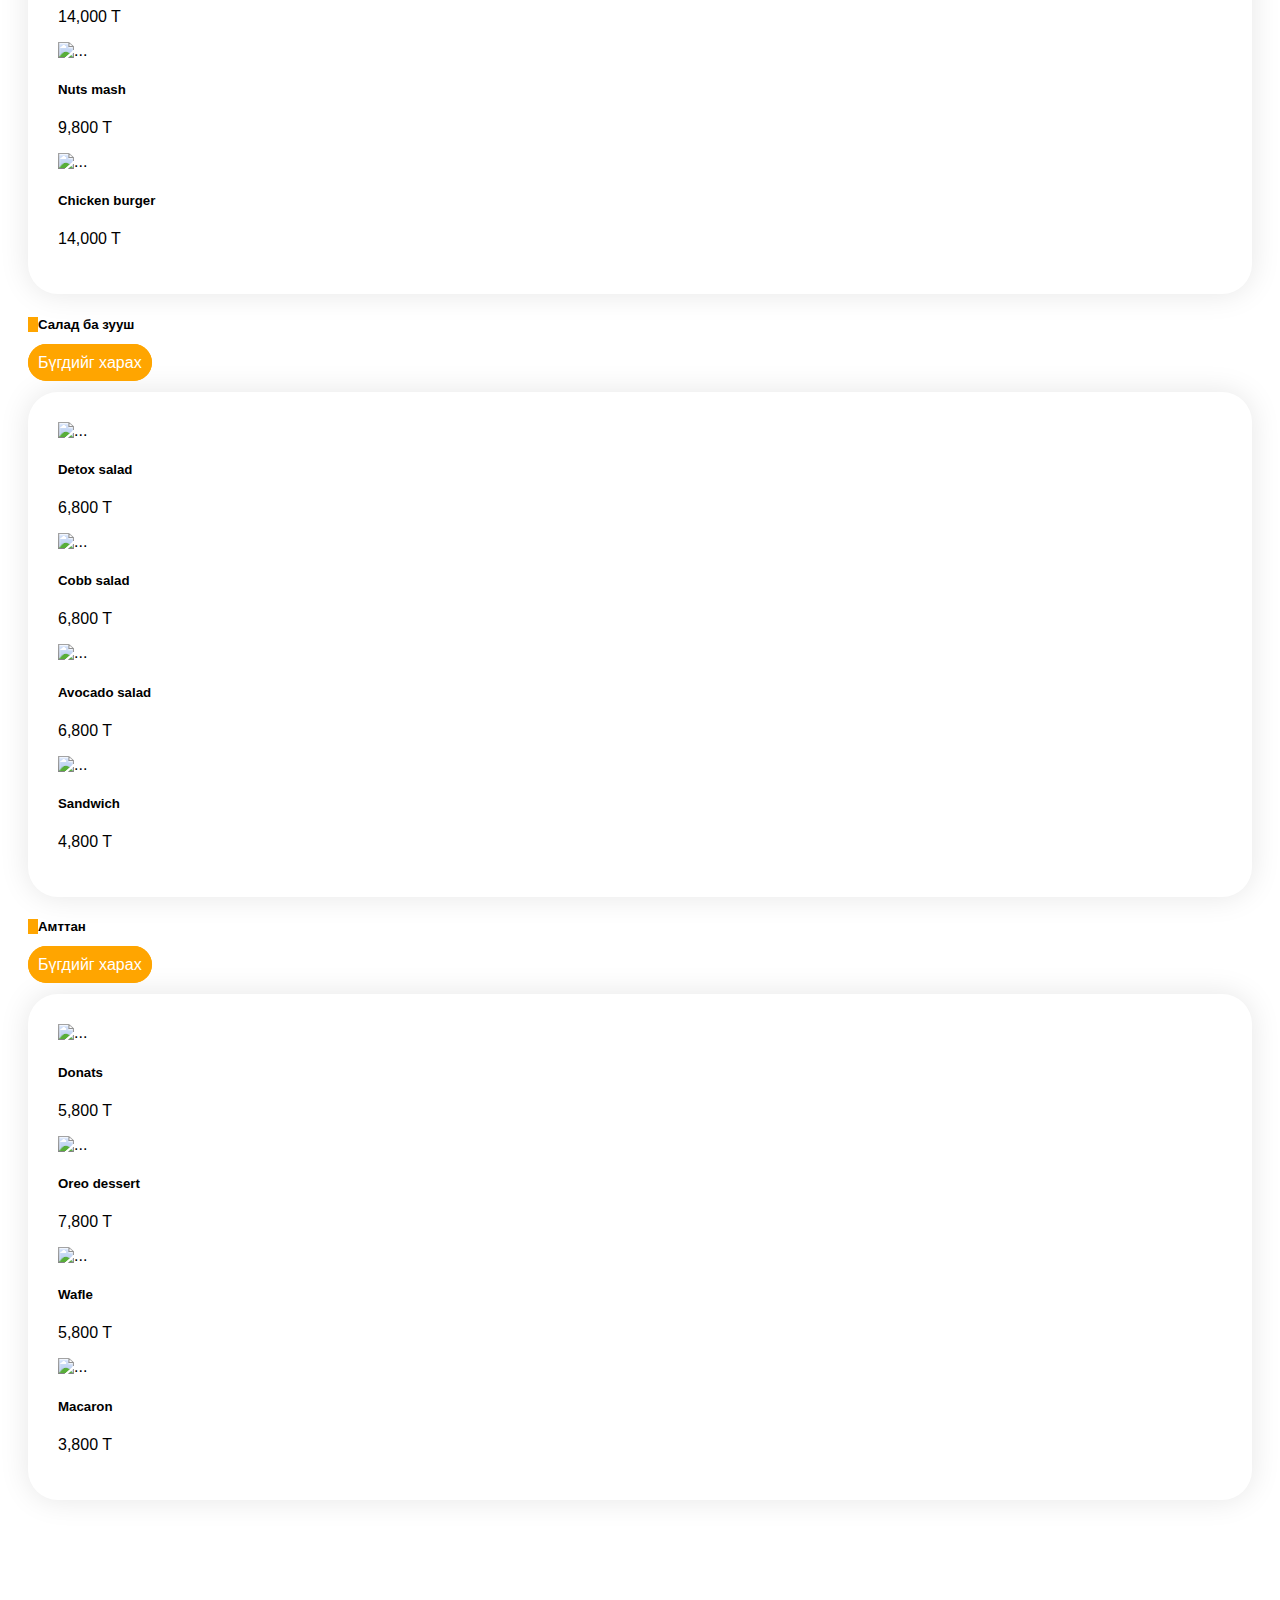
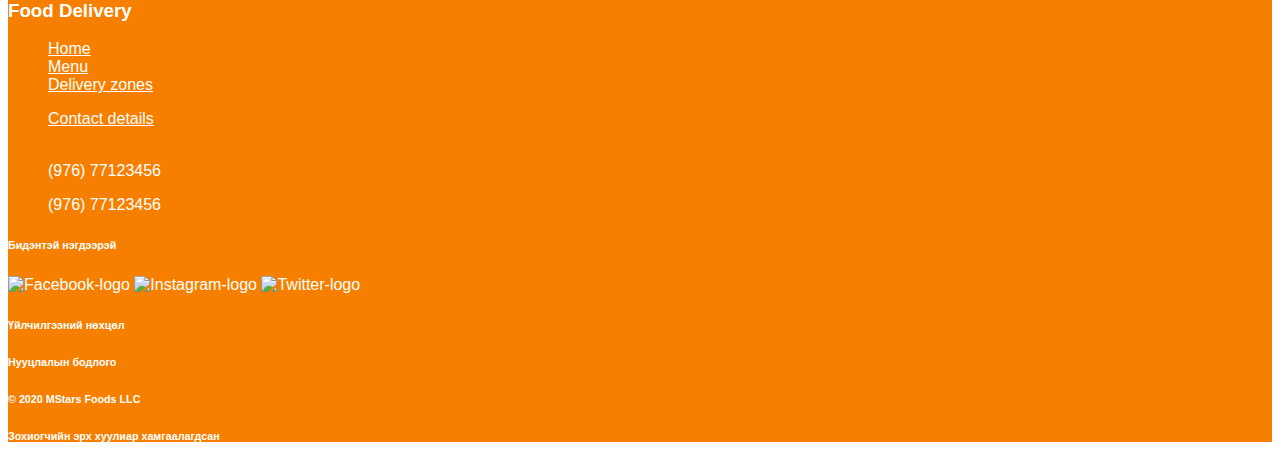
==== commit 38f939e8: "updated to be responsive" ====
--- a/fooddelivery.html
+++ b/fooddelivery.html
@@ -12,23 +12,21 @@
     <!--Navigation -->
       <nav>
         <nav class="navbar navbar-expand-lg navbar-light bg-light">
-          <a class="navbar-brand" href="#">Food Delivery</a>
-            <button class="navbar-toggler" type="button" data-bs-toggle="collapse" data-bs-target="#navbarSupportedContent" aria-controls="navbarSupportedContent" aria-expanded="false" aria-label="Toggle navigation">
-              <span class="navbar-toggler-icon"></span>
-            </button>
-            <div class="collapse navbar-collapse" id="navbarSupportedContent">
-                <ul class="navbar-nav me-auto mb-2 mb-lg-0">
-                    <li class="nav-item"><a id="nav-link active" aria-current="Нүүр" href="#">Hүүр</a></li>
-                    <li class="nav-item"><a class="nav-link" href="Хоолны цэс">Хоолны цэс</a></li>
-                    <li class="nav-item dropdown"><a class="nav-link dropdown-toggle" href="Хүргэлтийн бүс" id="navbarDropdown" role="button" data-bs-toggle="dropdown" aria-expanded="false">
-                        Хүргэлтийн бүс</a></li>
-                    <li class="nav-item dropdown"><a class="nav-link dropdown-toggle" href="Сагс" id="navbarDropdown" role="button" data-bs-toggle="dropdown" aria-expanded="false">
-                        Сагс</a></li>
-                    <li class="nav-item dropdown"><a class="nav-link dropdown-toggle" href="Нэвтрэх" id="navbarDropdown" role="button" data-bs-toggle="dropdown" aria-expanded="false">
-                        Нэвтрэх</a></li>
-            </div>
+            <a class="navbar-brand" href="#">Food Delivery</a>
+                <div class="navbar-lists">
+                  <ul class="navbar-nav me-auto mb-2 mb-lg-0">
+                      <li class="nav-item"><a class="nav-link" href="Нүүр">Hүүр</a></li>
+                      <li class="nav-item"><a class="nav-link" href="Хоолны цэс">Хоолны цэс</a></li>
+                      <li class="nav-item"><a class="nav-link" href="Хүргэлтийн бүс">Хүргэлтийн бүс</a></li>
+                    
+                      <li class="nav-item"><a class="nav-link" href="Сагс">Сагс</a></li>
+                      <li class="nav-item"><a class="nav-link" href="Нэвтрэх">Нэвтрэх</a></li>
+                  </ul>
+                </div>
+              </div>
+          </div>
         </nav>
-      </nav>
+      </nav> 
           
 
     <!-- Header-Carousel -->
@@ -81,19 +79,19 @@
           <div class="container">
             <div class="info-container">
               <div class="row">
-                <div class="col-4">
+                <div class="col-12 col-lg-4">
                   <div class="info-box">
                     <h5 class="card-title">Шуурхай хүргэлт</h5>
                     <p class="card-text">30 минутанд таны гарт</p>
                   </div>
                 </div>
-                <div class="col-4">
+                <div class="col-12 col-lg-4">
                   <div class="info-box">
                     <h5 class="card-title">Эрүүл, баталгаат орц</h5>
                     <p class="card-text">Хамгийн чанартайг танд</p>
                   </div>
                 </div>
-                <div class="col-4">
+                <div class="col-12 col-lg-4">
                   <div class="info-box">
                     <h5 class="card-title">Өргөн сонголт</h5>
                     <p class="card-text">Хамгийн онцгойг танд</p>
@@ -129,9 +127,10 @@
 
 <div class="section-2">
   <div class="container">
+    <div class="">
       <div class="row justify-content-between">
-        <div class="col-3">
-          <div class="card">
+        <div class="col-12 col-md-6 col-lg-3">
+          <div class="card ">
             <img src="https://placeimg.com/60/40/nature" class="card-img-top" alt="...">
             <div class="card-body">
               <h5 class="card-title">Icecream</h5>
@@ -139,7 +138,7 @@
             </div>
           </div>
         </div>
-        <div class="col-3">
+        <div class="col-12 col-md-6 col-lg-3">
           <div class="card">
             <img src="https://placeimg.com/60/40/nature" class="card-img-top" alt="...">
             <div class="card-body">
@@ -148,7 +147,7 @@
             </div>
           </div>
         </div>
-        <div class="col-3">
+        <div class="col-12 col-md-6 col-lg-3">
           <div class="card">
             <img src="https://placeimg.com/60/40/nature" class="card-img-top" alt="...">
             <div class="card-body">
@@ -157,7 +156,7 @@
             </div>
           </div>
         </div>
-        <div class="col-3">
+        <div class="col-12 col-md-6 col-lg-3">
           <div class="card">
             <img src="https://placeimg.com/60/40/nature" class="card-img-top" alt="...">
             <div class="card-body">
@@ -167,6 +166,7 @@
           </div>
         </div>
       </div>
+    </div>
   </div>
 </div>
 </section>
@@ -187,6 +187,7 @@
   
   <div class="section-4">
     <div class="container">
+      <div class="maindish-container">
         <div class="row">
           <div class="col-3">
             <div class="card">
@@ -225,6 +226,7 @@
             </div>
           </div>
         </div>
+      </div>
     </div>
   </div>
 </section>
@@ -245,6 +247,7 @@
   
   <div class="section-6">
     <div class="container">
+      <div class="salad-container">
         <div class="row">
           <div class="col-3">
             <div class="card">
@@ -283,6 +286,7 @@
             </div>
           </div>
         </div>
+      </div>
     </div>
   </div>
 </section>
@@ -303,6 +307,7 @@
   
   <div class="section-8">
     <div class="container">
+      <div class="dessert-container">
         <div class="row">
           <div class="col-3">
             <div class="card">
@@ -341,6 +346,7 @@
             </div>
           </div>
         </div>
+      </div>
     </div>
   </div>
 </section>
--- a/fooddeliver.css
+++ b/fooddeliver.css
@@ -1,6 +1,3 @@
-.nav-bar-brand {
-color:#F77F00;
-}
 
 .col-1 {
     width: 0 auto; 
@@ -32,6 +29,7 @@
  footer {
      background-color: #F77F00; 
      color: white; 
+     margin-top: 100px;
  }
 
  footer a{
@@ -43,7 +41,7 @@
 
  }
  
- .info-container{
+ .info-container {
      background-color: white;
      border-radius: 20px;
      box-shadow: 0 0 30px rgba(0,0,0,.1);
@@ -51,10 +49,68 @@
      margin: 40px; 
  }
 
- .discount-container{
+ .discount-container {
      background-color: white;
      border-radius: 30px;
      box-shadow: 0 0 30px rgba(0,0,0,.1);
      padding: 30px;
+ }
 
- }+ .maindish-container {
+    background-color: white;
+    border-radius: 30px;
+    box-shadow: 0 0 30px rgba(0,0,0,.1);
+    padding: 30px;
+}
+
+.salad-container {
+    background-color: white;
+    border-radius: 30px;
+    box-shadow: 0 0 30px rgba(0,0,0,.1);
+    padding: 30px;
+}
+
+.dessert-container {
+    background-color: white;
+    border-radius: 30px;
+    box-shadow: 0 0 30px rgba(0,0,0,.1);
+    padding: 30px;
+}
+
+ .section-1{
+    margin-bottom: 20px;
+ } 
+ .section-2 {
+     margin: 20px; 
+ }
+ .section-3 {
+     margin: 20px; 
+ }
+ .section-4 {
+     margin: 20px; 
+ }
+ .section-5 {
+     margin: 20px; 
+ }
+ .section-6 {
+     margin: 20px; 
+ }
+ .section-7 {
+     margin: 20px; 
+ }
+ .section-8 {
+     margin: 20px
+ }
+
+ html,body {
+     font-family: 'Segoe UI', Tahoma, Geneva, Verdana, sans-serif;
+ }
+
+ .navbar-lists ul{
+     float: right; 
+ }
+
+ a.navbar-brand{
+     color: orange; 
+ }
+ 